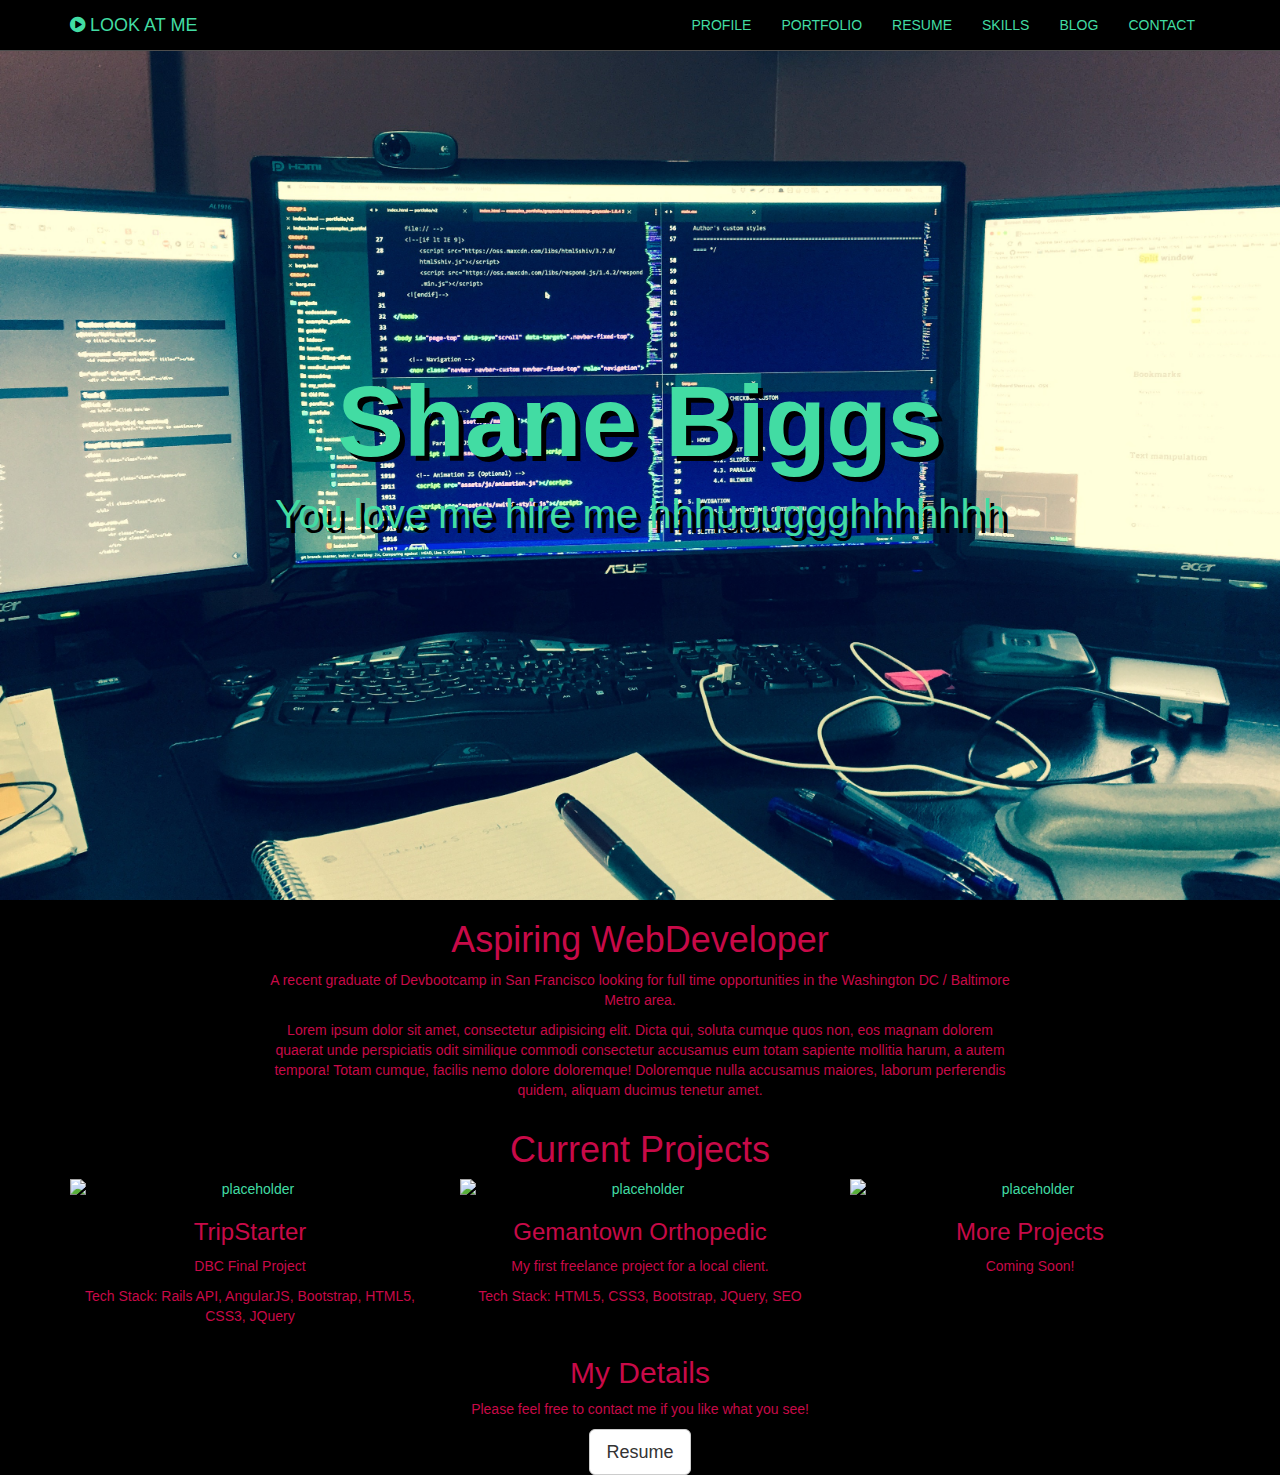
==== v2/index.html @ f05c439e "added some description to portfolio projects and created the download section for downloadable resum" ====
<!doctype html>
<html class="no-js" lang="en">

<head>
    <meta charset="utf-8">
    <meta http-equiv="X-UA-Compatible" content="IE=edge,chrome=1">
    <title>Portfolio</title>
    <meta name="description" content="">
    <meta name="viewport" content="width=device-width, initial-scale=1">
    <link rel="apple-touch-icon" href="apple-touch-icon.png">
    <link rel="stylesheet" href="css/normalize.min.css">
    <link rel="stylesheet" href="css/bootstrap.min.css" />
    <link rel="stylesheet" href="font-awesome-4.3.0/css/font-awesome.min.css" />
    <link rel="stylesheet" href="css/main.css">
</head>

<body id="page-top" data-spy="scroll" data-target=".navbar-fixed-top">

<!-- Navigation collapse for mobile -->
    <nav class="navbar navbar-fixed-top  navbar-custom" role="navigation">
        <div class="container">
            <div class="navbar-header">
                <button type="button" class="navbar-toggle" data-toggle="collapse" data-target=".navbar-main-collapse">
                    <i class="fa fa-bars"></i>
                </button>
                <a class="navbar-brand page-scroll" href="#page-top">
                    <i class="fa fa-play-circle"></i> <span class="light">Look At Me</span>
                </a>
            </div>
            <!-- /.navbar-header -->
            <div class="collapse navbar-collapse navbar-right navbar-main-collapse">
                <ul class="nav navbar-nav">
                    <li class="hidden">
                        <a href="#page-top"></a>
                    </li>
                    <li>
                        <a class="page-scroll" href="#profile">Profile</a>
                    </li>
                    <li>
                        <a class="page-scroll" href="#portfolio">Portfolio</a>
                    </li>
                    <li>
                        <a class="page-scroll" href="#resume">Resume</a>
                    </li>
                    <li>
                        <a class="page-scroll" href="#skils">Skills</a>
                    </li>
                    <li>
                        <a class="page-scroll" href="#blog">Blog</a>
                    </li>
                    <li>
                        <a class="page-scroll" href="#contact">Contact</a>
                    </li>
                </ul>
                <!-- /.nav navbar-nav -->
            </div>
            <!-- /.collapse navbar-collapse navbar-right navbar-main-collapse -->
        </div>
        <!-- /.container -->
    </nav>
    <!-- /.navbar navbar-custom navbar-fixed-top -->

<header class="intro img-responsive">
    <div class="intro-body">
        <div class="container">
            <div class="row">
                <div class="col-md-8 col-md-offset-2">
                    <h1 class="brand-heading">Shane Biggs</h1>
                    <p class="intro-text">You love me hire me hhhuuuggghhhhhhh</p>
                    <!-- /.intro-text -->
                    <!-- /.brand-heading -->
                </div>
                <!-- /.col-md-8 col-md-offset-2 -->
            </div>
            <!-- /.row -->
        </div>
        <!-- /.container -->
    </div>
    <!-- /.intro-body -->
</header>
<!-- /.intro -->

<section id="profile" class="container content text-center">
    <div class="row">
        <div class="col-md-8 col-md-offset-2">
            <h1>Aspiring WebDeveloper</h1>
            <p>A recent graduate of Devbootcamp in San Francisco looking for full time opportunities in the Washington DC / Baltimore Metro area.</p>

            <p>Lorem ipsum dolor sit amet, consectetur adipisicing elit. Dicta qui, soluta cumque quos non, eos magnam dolorem quaerat unde perspiciatis odit similique commodi consectetur accusamus eum totam sapiente mollitia harum, a autem tempora! Totam cumque, facilis nemo dolore doloremque! Doloremque nulla accusamus maiores, laborum perferendis quidem, aliquam ducimus tenetur amet.</p>

        </div>
        <!-- /.col-md-8 col-md-offset-2 -->
    </div>
    <!-- /.row -->
</section>
<!-- /#profile.container -->

<section id="portfolio" class="container text-center">
    <div class="row">
        <div class="col-md-12 portfolio-header">
            <h1>Current Projects</h1>
        </div>
        <!-- /.col-md-12 portfolio-header -->
    </div>
    <!-- /.row -->

    <div class="row">
        <div class="col-md-4 portfolio-item">
            <a href="#" title="tripstarter">
                <img class="img-responsive" src="http://placehold.it/700x400" alt="placeholder">
            </a>
            <h3>TripStarter</h3>
            <p>DBC Final Project</p>
            <p>Tech Stack: Rails API, AngularJS, Bootstrap, HTML5, CSS3, JQuery</p>
        </div>
        <!-- /.col-md-4 portfolio-item -->

        <div class="col-md-4 portfolio-item">
            <a href="#" title="germantownorthopedic">
                <img class="img-responsive" src="http://placehold.it/700x400" alt="placeholder">
            </a>
            <h3>Gemantown Orthopedic</h3>
            <p>My first freelance project for a local client.</p>
            <p>Tech Stack: HTML5, CSS3, Bootstrap, JQuery, SEO</p>

        </div>
        <!-- /.col-md-4 portfolio-item -->

        <div class="col-md-4 portfolio-item">
            <a href="#" title="coming-soon">
                <img class="img-responsive" src="http://placehold.it/700x400" alt="placeholder">
            </a>
            <h3>More Projects</h3>
            <p>Coming Soon!</p>
        </div>
        <!-- /.col-md-4 portfolio-item -->
    </div>
    <!-- /.row -->
</section>
<!-- /#portfolio.container -->

<section id="resume" class="container">
    <div class="row text-center">
        <h2>My Details</h2>
        <p>Please feel free to contact me if you like what you see!</p>
        <div class="col-md-12">
            <a href="download/resume.pdf" download="Shane-Biggs-Resume.pdf" title="Download Resume" class="btn btn-lg btn-default">Resume</a>
        </div>
        <!-- /.col-md-8 col-offset-2 -->
    </div>
    <!-- /.row -->
</section>
<!-- /#resume.container -->

<section id="skills" class="container">

</section>
<!-- /#skills.container -->

<section id="blog" class="container">

</section>
<!-- /#blog.container -->

<section id="contact" class="container">

</section>
<!-- /#contact.container -->
    <!-- Javascript -->
    <script src="js/vendor/modernizr-2.8.3-respond-1.4.2.min.js"></script>
    <script src="//ajax.googleapis.com/ajax/libs/jquery/1.11.2/jquery.min.js"></script>
    <script>
    window.jQuery || document.write('<script src="js/vendor/jquery-1.11.2.min.js"><\/script>')
    </script>
    <script src="js/vendor/bootstrap.min.js"></script>
    <script src="js/main.js"></script>

</body>

</html>
---- v2/css/main.css ----
/*! HTML5 Boilerplate v5.0 | MIT License | http://h5bp.com/ */

html {
    color: #222;
    font-size: 1em;
    line-height: 1.4;
    height: 100%;
    width: 100%;
}

::-moz-selection {
    background: #b3d4fc;
    text-shadow: none;
}

::selection {
    background: #b3d4fc;
    text-shadow: none;
}

hr {
    display: block;
    height: 1px;
    border: 0;
    border-top: 1px solid #ccc;
    margin: 1em 0;
    padding: 0;
}

audio,
canvas,
iframe,
img,
svg,
video {
    vertical-align: middle;
}

fieldset {
    border: 0;
    margin: 0;
    padding: 0;
}

textarea {
    resize: vertical;
}

.browserupgrade {
    margin: 0.2em 0;
    background: #ccc;
    color: #000;
    padding: 0.2em 0;
}


/* ==========================================================================
   Author's custom styles
   ========================================================================== */

@import url(https://fonts.googleapis.com/css?family=Lora:400,400italic,700,700italic);
@import url(https://fonts.googleapis.com/css?family=Montserrat:400,700);

body {
    width: 100%;
    height: 100%;
    font-family: Lora, "Helvetica Neue", Helvetica, Arial, sans-serif;
    color: #c80a48;
    background-color: #000;
}

.light {
    font-weight: 400;
}

/*nav.navbar.navbar-custom.navbar-fixed-top {
    border: 1px solid red;
}*/
.navbar-custom {
    margin-bottom: 0;
    border-bottom: 1px solid rgba(255,255,255,.3);
    text-transform: uppercase;
    font-family: Montserrat,"Helvetica Neue",Helvetica,Arial,sans-serif;
    background-color: #000;
}

.navbar-custom .navbar-brand {
    font-weight: 700;
}

a {
    color: #42dca3;
    -webkit-transition: all .2s ease-in-out;
    -moz-transition: all .2s ease-in-out;
    transition: all .2s ease-in-out;
}

a:hover,:focus {
    text-decoration: none;
    color: #1d9b6c;
}


.intro {
    display: table;
    width: 100%;
    height: 100%;
    padding: 100px 0;
    text-align: center;
    background-color: #000;
    background: url(../img/desk.jpeg) no-repeat scroll;
    background-size: 100% auto;
    /*-webkit-filter: blur(3px);
  -moz-filter: blur(3px);
  -o-filter: blur(3px);
  -ms-filter: blur(3px);
  filter: blur(3px);*/
}

.intro .intro-body {
    display: table-cell;
    vertical-align: middle;
    color: #42dca3;
    text-shadow: 5px 5px #000;

}

.brand-heading {
    font-size: 100px;
    font-weight: bold;
}

.intro-text {
    font-size: 40px;
}











/* ==========================================================================
   Media Queries
   ========================================================================== */

@media only screen and (min-width: 35em) {

}

@media print,
       (-o-min-device-pixel-ratio: 5/4),
       (-webkit-min-device-pixel-ratio: 1.25),
       (min-resolution: 120dpi) {

}

/* ==========================================================================
   Helper classes
   ========================================================================== */

.hidden {
    display: none !important;
    visibility: hidden;
}

.visuallyhidden {
    border: 0;
    clip: rect(0 0 0 0);
    height: 1px;
    margin: -1px;
    overflow: hidden;
    padding: 0;
    position: absolute;
    width: 1px;
}

.visuallyhidden.focusable:active,
.visuallyhidden.focusable:focus {
    clip: auto;
    height: auto;
    margin: 0;
    overflow: visible;
    position: static;
    width: auto;
}

.invisible {
    visibility: hidden;
}

.clearfix:before,
.clearfix:after {
    content: " ";
    display: table;
}

.clearfix:after {
    clear: both;
}

.clearfix {
    *zoom: 1;
}

/* ==========================================================================
   Print styles
   ========================================================================== */

@media print {
    *,
    *:before,
    *:after {
        background: transparent !important;
        color: #000 !important;
        box-shadow: none !important;
        text-shadow: none !important;
    }

    a,
    a:visited {
        text-decoration: underline;
    }

    a[href]:after {
        content: " (" attr(href) ")";
    }

    abbr[title]:after {
        content: " (" attr(title) ")";
    }

    a[href^="#"]:after,
    a[href^="javascript:"]:after {
        content: "";
    }

    pre,
    blockquote {
        border: 1px solid #999;
        page-break-inside: avoid;
    }

    thead {
        display: table-header-group;
    }

    tr,
    img {
        page-break-inside: avoid;
    }

    img {
        max-width: 100% !important;
    }

    p,
    h2,
    h3 {
        orphans: 3;
        widows: 3;
    }

    h2,
    h3 {
        page-break-after: avoid;
    }
}
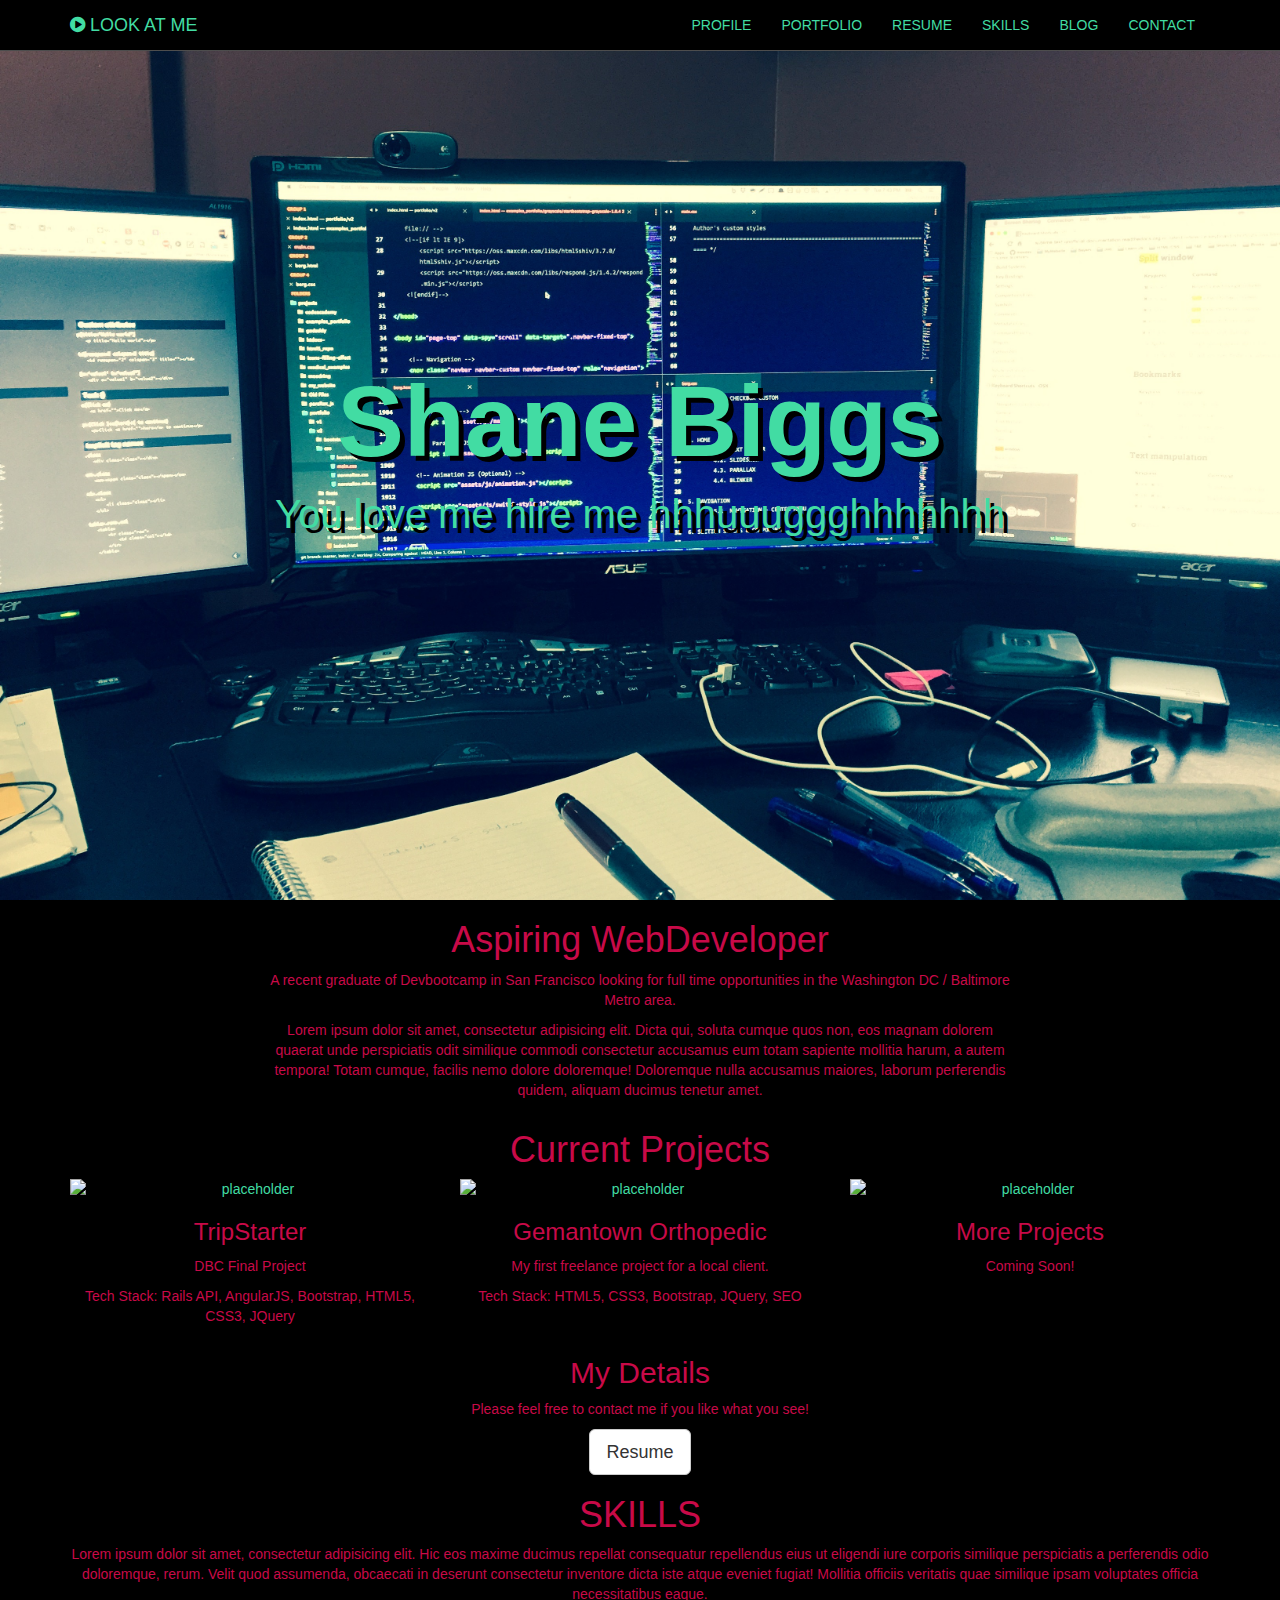
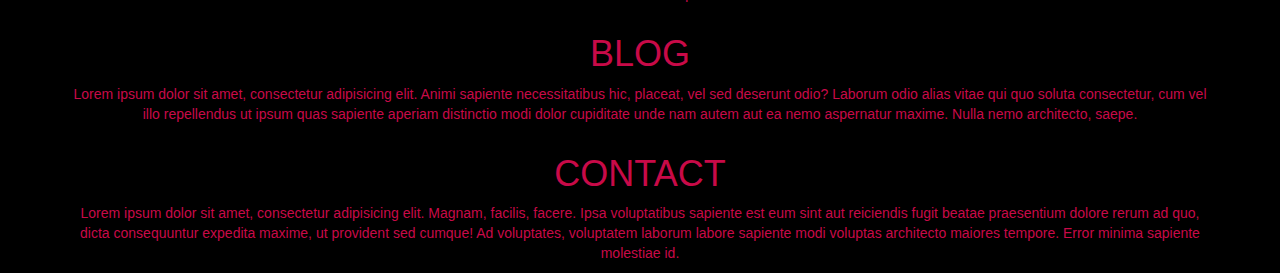
==== commit b372497e: "added rest of sections as a guide" ====
--- a/v2/index.html
+++ b/v2/index.html
@@ -152,18 +152,23 @@
 </section>
 <!-- /#resume.container -->
 
-<section id="skills" class="container">
+<section id="skills" class="container text-center">
+    <h1>SKILLS</h1>
+    <p>Lorem ipsum dolor sit amet, consectetur adipisicing elit. Hic eos maxime ducimus repellat consequatur repellendus eius ut eligendi iure corporis similique perspiciatis a perferendis odio doloremque, rerum. Velit quod assumenda, obcaecati in deserunt consectetur inventore dicta iste atque eveniet fugiat! Mollitia officiis veritatis quae similique ipsam voluptates officia necessitatibus eaque.</p>
 
 </section>
 <!-- /#skills.container -->
 
-<section id="blog" class="container">
+<section id="blog" class="container text-center">
+    <h1>BLOG</h1>
+    <p>Lorem ipsum dolor sit amet, consectetur adipisicing elit. Animi sapiente necessitatibus hic, placeat, vel sed deserunt odio? Laborum odio alias vitae qui quo soluta consectetur, cum vel illo repellendus ut ipsum quas sapiente aperiam distinctio modi dolor cupiditate unde nam autem aut ea nemo aspernatur maxime. Nulla nemo architecto, saepe.</p>
 
 </section>
 <!-- /#blog.container -->
 
-<section id="contact" class="container">
-
+<section id="contact" class="container text-center">
+    <h1>CONTACT</h1>
+    <p>Lorem ipsum dolor sit amet, consectetur adipisicing elit. Magnam, facilis, facere. Ipsa voluptatibus sapiente est eum sint aut reiciendis fugit beatae praesentium dolore rerum ad quo, dicta consequuntur expedita maxime, ut provident sed cumque! Ad voluptates, voluptatem laborum labore sapiente modi voluptas architecto maiores tempore. Error minima sapiente molestiae id.</p>
 </section>
 <!-- /#contact.container -->
     <!-- Javascript -->
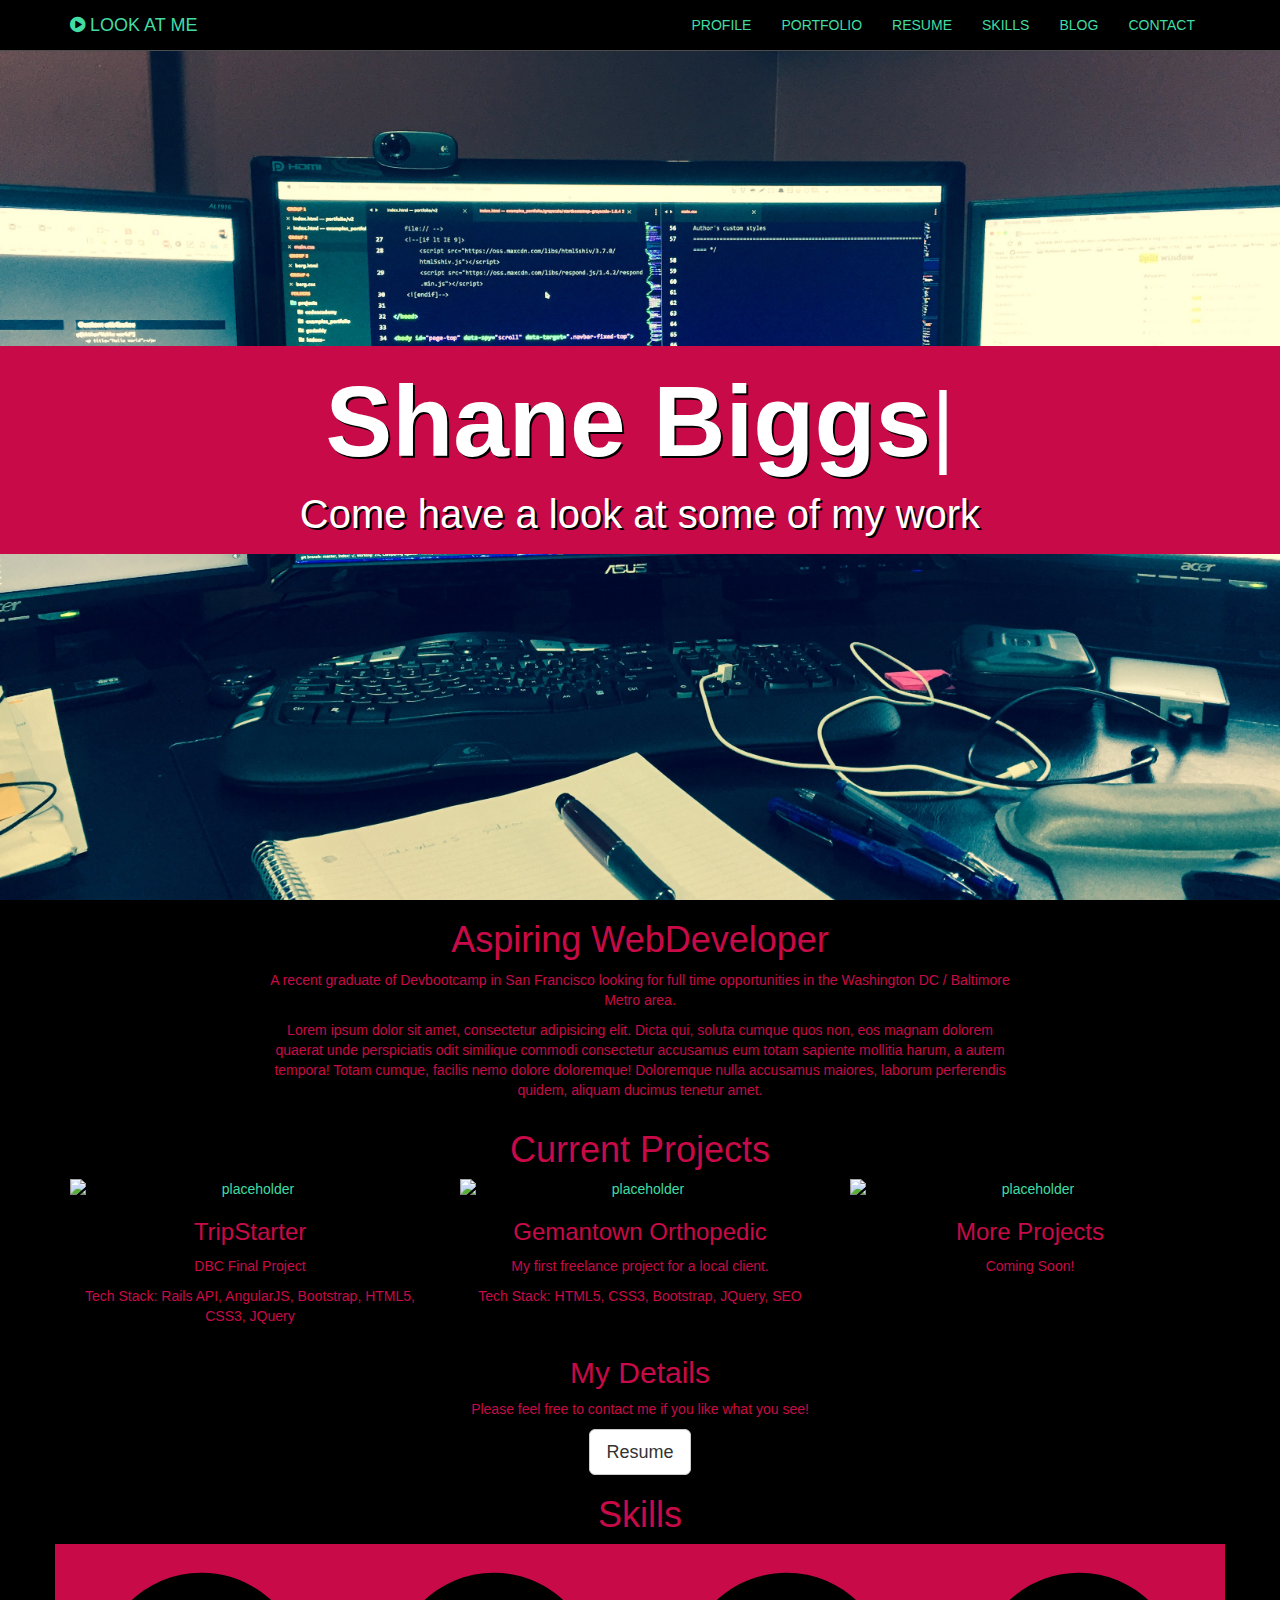
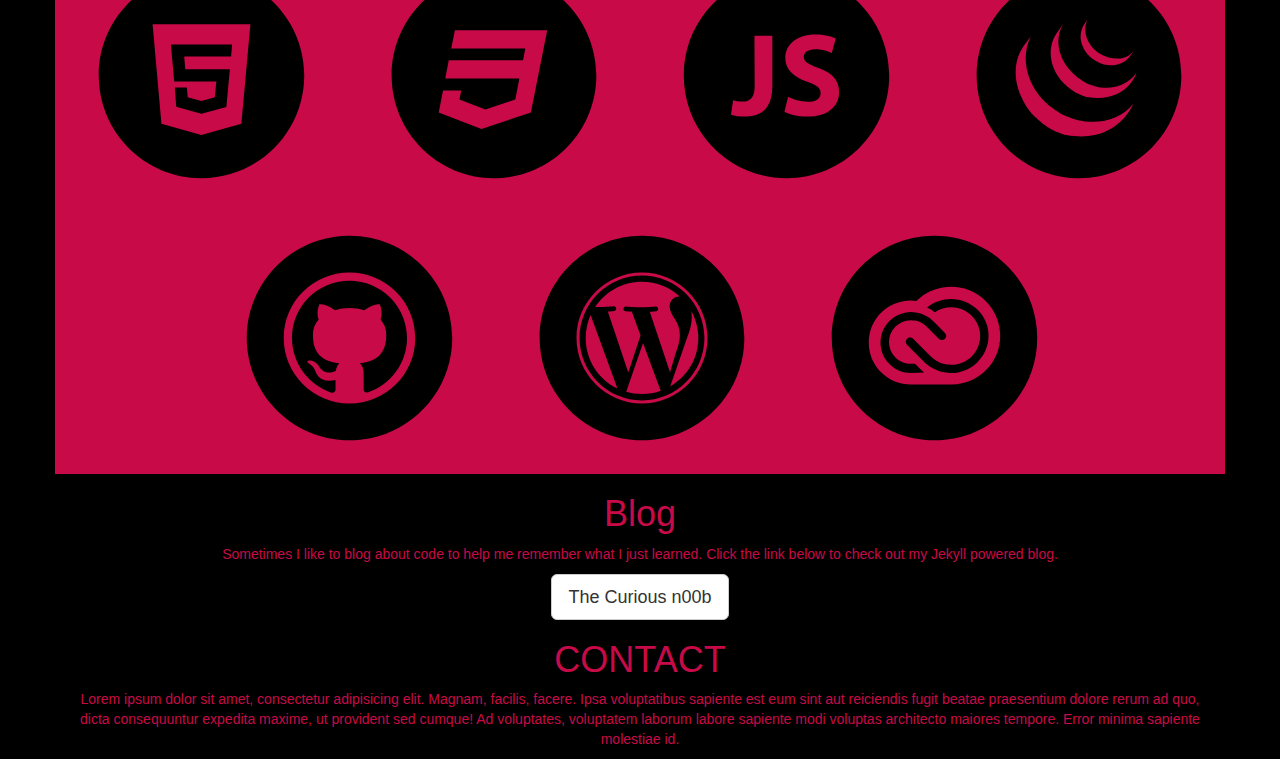
==== commit 8a5bb840: "Setup skills and blog section" ====
--- a/v2/index.html
+++ b/v2/index.html
@@ -62,11 +62,11 @@
 
 <header class="intro img-responsive">
     <div class="intro-body">
-        <div class="container">
+        <div class="container-fluid">
             <div class="row">
                 <div class="col-md-8 col-md-offset-2">
-                    <h1 class="brand-heading">Shane Biggs</h1>
-                    <p class="intro-text">You love me hire me hhhuuuggghhhhhhh</p>
+                    <h1 class="brand-heading">Shane Biggs<span class="blinking-cursor">|</span></h1>
+                    <p class="intro-text">Come have a look at some of my work</p>
                     <!-- /.intro-text -->
                     <!-- /.brand-heading -->
                 </div>
@@ -153,15 +153,81 @@
 <!-- /#resume.container -->
 
 <section id="skills" class="container text-center">
-    <h1>SKILLS</h1>
-    <p>Lorem ipsum dolor sit amet, consectetur adipisicing elit. Hic eos maxime ducimus repellat consequatur repellendus eius ut eligendi iure corporis similique perspiciatis a perferendis odio doloremque, rerum. Velit quod assumenda, obcaecati in deserunt consectetur inventore dicta iste atque eveniet fugiat! Mollitia officiis veritatis quae similique ipsam voluptates officia necessitatibus eaque.</p>
-
+    <div class="row">
+        <div class="col-md-12">
+            <h1>Skills</h1>
+        </div>
+        <!-- /.col-md-12 -->
+    </div>
+    <!-- /.row -->
+
+    <div id="small-skills" class="visible-xs visible-sm">
+            <h4>* HTML5</h4>
+            <h4>* CSS3</h4>
+            <h4>* Javascript</h4>
+            <h4>* JQuery</h4>
+            <h4>* Github</h4>
+            <h4>* Wordpress</h4>
+            <h4>* Adobe Creative Cloud</h4>
+    </div>
+    <!-- /.visible-xs visible-sm -->
+
+    <div class="hidden-xs hidden-sm">
+        <div class="row svg-section">
+
+            <div class="col-md-3">
+                <img src="img/html5.svg" alt="HTML5" class="img-responsive"  />
+            </div>
+            <!-- /.col-md-3 -->
+
+            <div class="col-md-3">
+                <img src="img/css3.svg" alt="CSS3" class="img-responsive" />
+            </div>
+            <!-- /.col-md-3 -->
+
+            <div class="col-md-3">
+                <img src="img/js.svg" alt="Javascript" class="img-responsive" />
+            </div>
+            <!-- /.col-md-3 -->
+
+            <div class="col-md-3">
+                <img src="img/jquery.svg" alt="JQuery" class="img-responsive" />
+            </div>
+            <!-- /.col-md-3 -->
+
+        </div>
+    <!-- /.row.svg-section-->
+    </div>
+    <!-- /.hidden-xs.hidden.sm-->
+
+    <div class="hidden-xs hidden-sm">
+        <div class="row row-centered svg-section">
+            <div class="col-md-3 col-centered">
+                <img src="img/github.svg" alt="Github" class="img-responsive" />
+            </div>
+            <!-- /.col-md-3 -->
+
+            <div class="col-md-3 col-centered">
+                <img src="img/wordpress.svg" alt="Wordpress" class="img-responsive" />
+            </div>
+            <!-- /.col-md-3 -->
+
+            <div class="col-md-3 col-centered">
+                <img src="img/cc.svg" alt="Adobe Creative Cloud" class="img-responsive" />
+            </div>
+            <!-- /.col-md-3 -->
+        </div>
+
+    <!-- /.row svg-section -->
+    </div>
+    <!-- /.hidden-xs.hidden-sm -->
 </section>
 <!-- /#skills.container -->
 
 <section id="blog" class="container text-center">
-    <h1>BLOG</h1>
-    <p>Lorem ipsum dolor sit amet, consectetur adipisicing elit. Animi sapiente necessitatibus hic, placeat, vel sed deserunt odio? Laborum odio alias vitae qui quo soluta consectetur, cum vel illo repellendus ut ipsum quas sapiente aperiam distinctio modi dolor cupiditate unde nam autem aut ea nemo aspernatur maxime. Nulla nemo architecto, saepe.</p>
+    <h1>Blog</h1>
+    <p>Sometimes I like to blog about code to help me remember what I just learned. Click the link below to check out my Jekyll powered blog.</p>
+    <a href="http://moxdev.github.io/" title="Link to my blog" class="btn btn-lg btn-default">The Curious n00b</a>
 
 </section>
 <!-- /#blog.container -->
@@ -171,6 +237,8 @@
     <p>Lorem ipsum dolor sit amet, consectetur adipisicing elit. Magnam, facilis, facere. Ipsa voluptatibus sapiente est eum sint aut reiciendis fugit beatae praesentium dolore rerum ad quo, dicta consequuntur expedita maxime, ut provident sed cumque! Ad voluptates, voluptatem laborum labore sapiente modi voluptas architecto maiores tempore. Error minima sapiente molestiae id.</p>
 </section>
 <!-- /#contact.container -->
+
+
     <!-- Javascript -->
     <script src="js/vendor/modernizr-2.8.3-respond-1.4.2.min.js"></script>
     <script src="//ajax.googleapis.com/ajax/libs/jquery/1.11.2/jquery.min.js"></script>
--- a/v2/css/main.css
+++ b/v2/css/main.css
@@ -120,9 +120,13 @@
 .intro .intro-body {
     display: table-cell;
     vertical-align: middle;
-    color: #42dca3;
-    text-shadow: 5px 5px #000;
-
+    color: #fff;
+    text-shadow: 2px 2px #000;
+
+}
+
+.intro-body .container-fluid {
+    background-color: #c80a48;
 }
 
 .brand-heading {
@@ -132,6 +136,81 @@
 
 .intro-text {
     font-size: 40px;
+}
+
+.blinking-cursor {
+  font-weight: 100;
+  font-size: 90px;
+  color: #fff;
+  text-shadow: none;
+  -webkit-animation: 1s blink step-end infinite;
+  -moz-animation: 1s blink step-end infinite;
+  -ms-animation: 1s blink step-end infinite;
+  -o-animation: 1s blink step-end infinite;
+  animation: 1s blink step-end infinite;
+}
+
+@keyframes "blink" {
+  from, to {
+    color: transparent;
+  }
+  50% {
+    color: #fff;
+  }
+}
+
+@-moz-keyframes "blink" {
+  from, to {
+    color: transparent;
+  }
+  50% {
+    color: #fff;
+  }
+}
+
+@-webkit-keyframes "blink" {
+  from, to {
+    color: transparent;
+  }
+  50% {
+    color: #fff;
+  }
+}
+
+@-ms-keyframes "blink" {
+  from, to {
+    color: transparent;
+  }
+  50% {
+    color: #fff;
+  }
+}
+
+@-o-keyframes "blink" {
+  from, to {
+    color: transparent;
+  }
+  50% {
+    color: #fff;
+  }
+}
+/*---------------------------------------*/
+
+.svg-section {
+    background-color: #c80a48;
+}
+
+/* centered columns styles */
+.row-centered {
+    text-align:center;
+}
+.col-centered {
+    display:inline-block;
+    float:none;
+     /*reset the text-align*/
+    /*text-align:left;*/
+    /* inline-block space fix */
+    margin-right:-4px;
 }
 
 
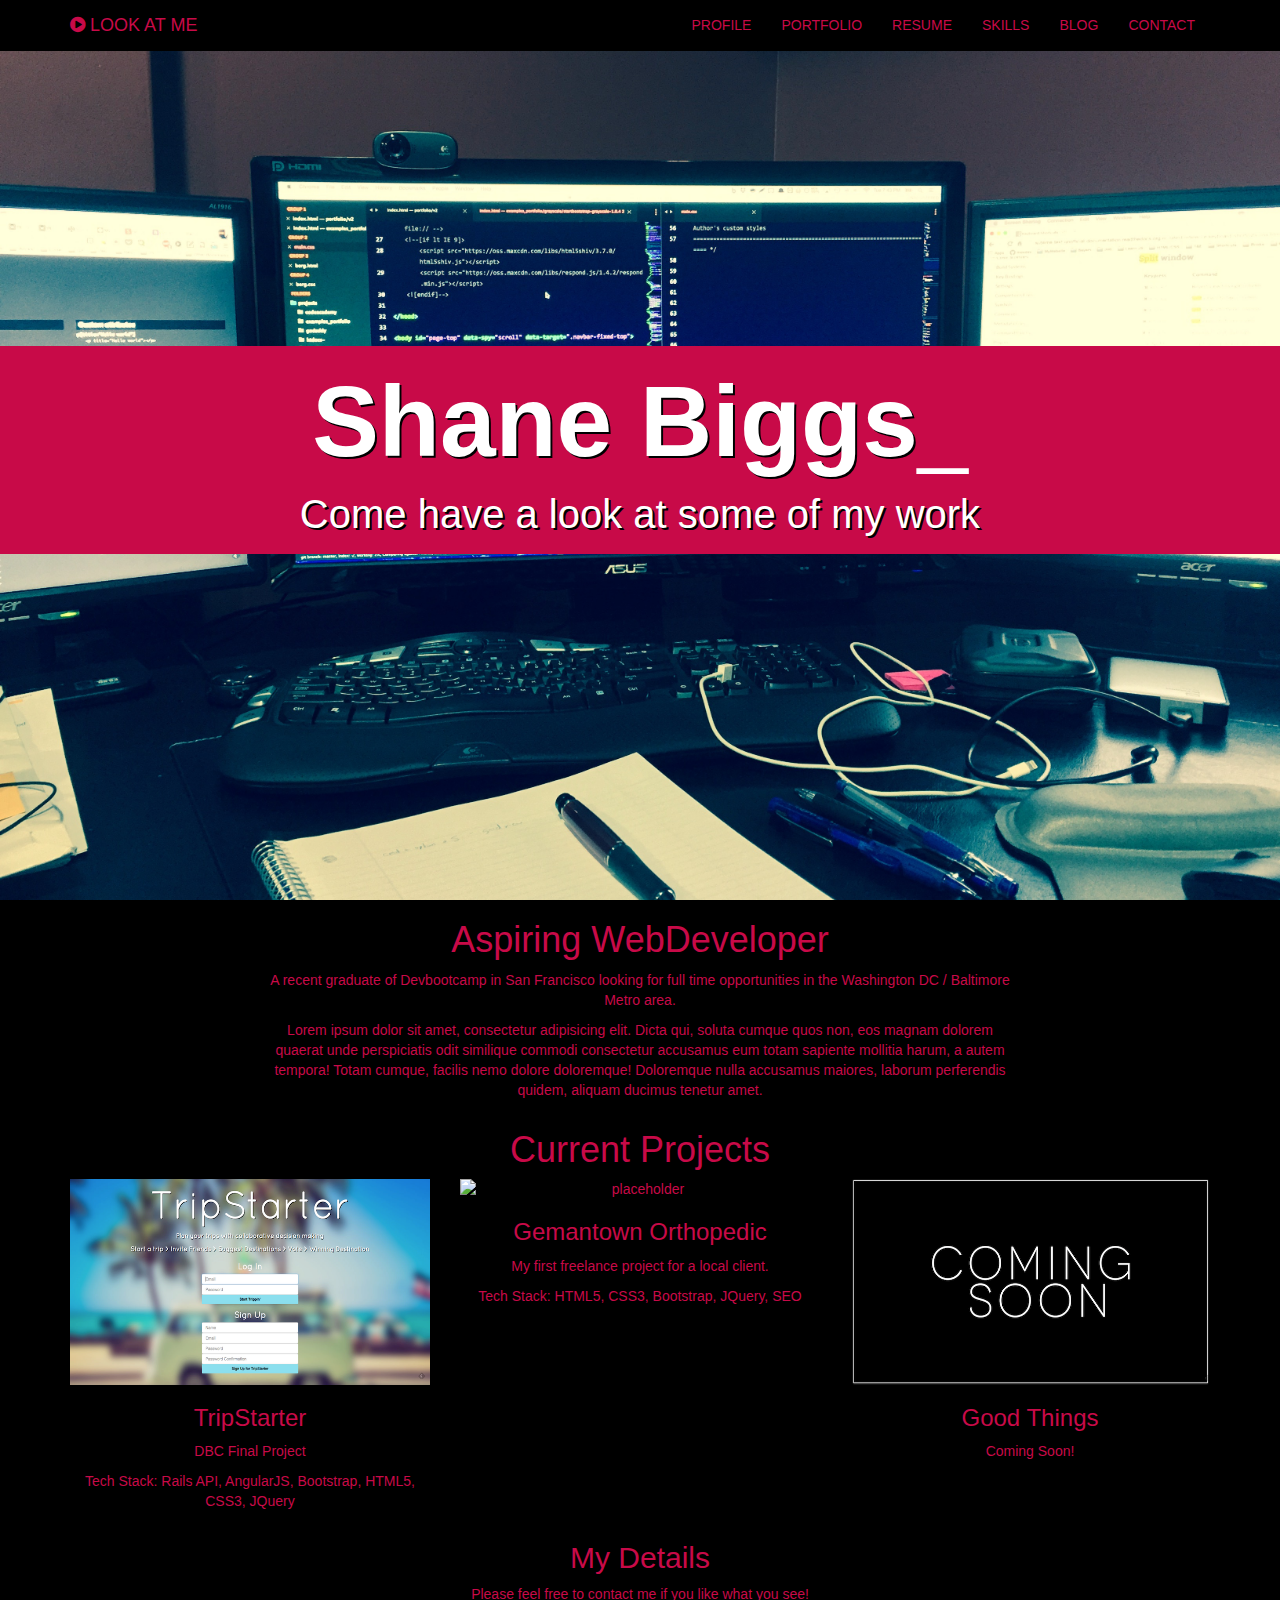
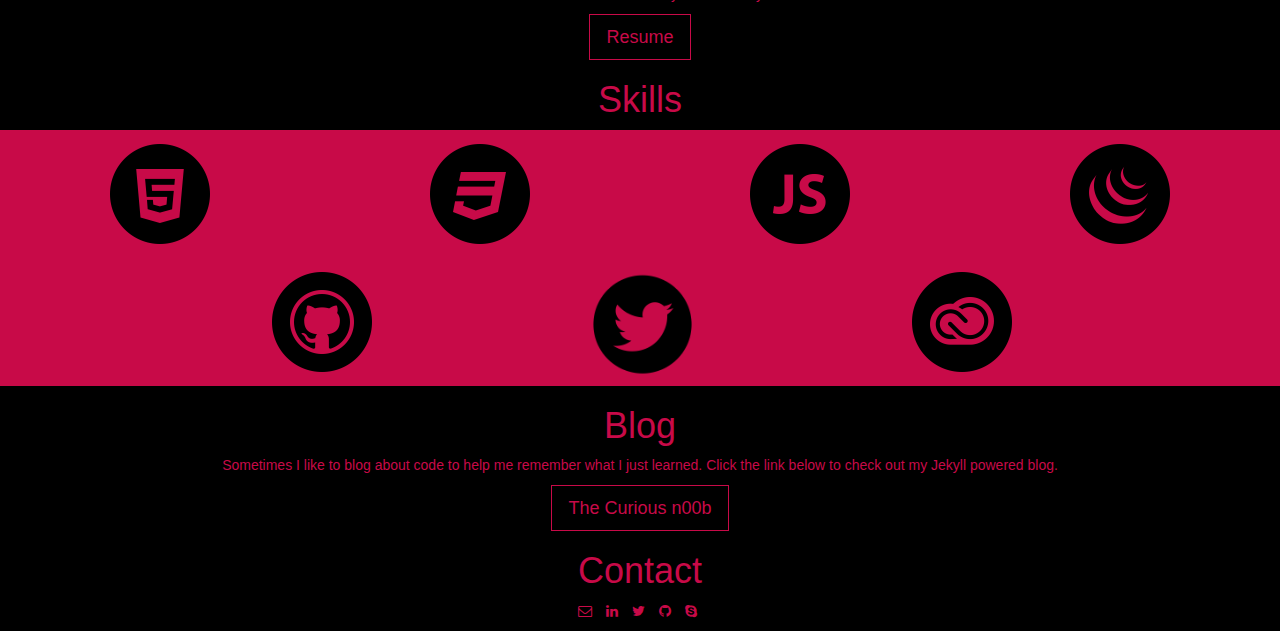
==== commit 242c6619: "added some png files" ====
--- a/v2/index.html
+++ b/v2/index.html
@@ -65,7 +65,7 @@
         <div class="container-fluid">
             <div class="row">
                 <div class="col-md-8 col-md-offset-2">
-                    <h1 class="brand-heading">Shane Biggs<span class="blinking-cursor">|</span></h1>
+                    <h1 class="brand-heading">Shane Biggs<span class="blinking-cursor">_</span></h1>
                     <p class="intro-text">Come have a look at some of my work</p>
                     <!-- /.intro-text -->
                     <!-- /.brand-heading -->
@@ -106,8 +106,8 @@
 
     <div class="row">
         <div class="col-md-4 portfolio-item">
-            <a href="#" title="tripstarter">
-                <img class="img-responsive" src="http://placehold.it/700x400" alt="placeholder">
+            <a href="http://tripstarter.herokuapp.com/#/" title="tripstarter" target="_blank">
+                <img class="img-responsive" src="img/trip2.png" alt="placeholder">
             </a>
             <h3>TripStarter</h3>
             <p>DBC Final Project</p>
@@ -116,8 +116,8 @@
         <!-- /.col-md-4 portfolio-item -->
 
         <div class="col-md-4 portfolio-item">
-            <a href="#" title="germantownorthopedic">
-                <img class="img-responsive" src="http://placehold.it/700x400" alt="placeholder">
+            <a href="http://germantownorthopedic.com/" title="germantownorthopedic" target="_blank">
+                <img class="img-responsive" src="/img/go.png" alt="placeholder">
             </a>
             <h3>Gemantown Orthopedic</h3>
             <p>My first freelance project for a local client.</p>
@@ -128,9 +128,9 @@
 
         <div class="col-md-4 portfolio-item">
             <a href="#" title="coming-soon">
-                <img class="img-responsive" src="http://placehold.it/700x400" alt="placeholder">
+                <img class="img-responsive" src="img/coming.png" alt="placeholder">
             </a>
-            <h3>More Projects</h3>
+            <h3>Good Things</h3>
             <p>Coming Soon!</p>
         </div>
         <!-- /.col-md-4 portfolio-item -->
@@ -152,7 +152,7 @@
 </section>
 <!-- /#resume.container -->
 
-<section id="skills" class="container text-center">
+<section id="skills" class="container-fluid text-center">
     <div class="row">
         <div class="col-md-12">
             <h1>Skills</h1>
@@ -176,22 +176,22 @@
         <div class="row svg-section">
 
             <div class="col-md-3">
-                <img src="img/html5.svg" alt="HTML5" class="img-responsive"  />
-            </div>
-            <!-- /.col-md-3 -->
-
-            <div class="col-md-3">
-                <img src="img/css3.svg" alt="CSS3" class="img-responsive" />
-            </div>
-            <!-- /.col-md-3 -->
-
-            <div class="col-md-3">
-                <img src="img/js.svg" alt="Javascript" class="img-responsive" />
-            </div>
-            <!-- /.col-md-3 -->
-
-            <div class="col-md-3">
-                <img src="img/jquery.svg" alt="JQuery" class="img-responsive" />
+                <img src="img/html5.png" alt="HTML5" />
+            </div>
+            <!-- /.col-md-3 -->
+
+            <div class="col-md-3">
+                <img src="img/css3.png" alt="CSS3"/>
+            </div>
+            <!-- /.col-md-3 -->
+
+            <div class="col-md-3">
+                <img src="img/js.png" alt="Javascript"/>
+            </div>
+            <!-- /.col-md-3 -->
+
+            <div class="col-md-3">
+                <img src="img/jquery.png" alt="JQuery"/>
             </div>
             <!-- /.col-md-3 -->
 
@@ -203,17 +203,17 @@
     <div class="hidden-xs hidden-sm">
         <div class="row row-centered svg-section">
             <div class="col-md-3 col-centered">
-                <img src="img/github.svg" alt="Github" class="img-responsive" />
+                <img src="img/github.png" alt="Github" />
             </div>
             <!-- /.col-md-3 -->
 
             <div class="col-md-3 col-centered">
-                <img src="img/wordpress.svg" alt="Wordpress" class="img-responsive" />
+                <img src="img/bootstrap.png" alt="Wordpress" width="113" height="113" />
             </div>
             <!-- /.col-md-3 -->
 
             <div class="col-md-3 col-centered">
-                <img src="img/cc.svg" alt="Adobe Creative Cloud" class="img-responsive" />
+                <img src="img/cc.png" alt="Adobe Creative Cloud" />
             </div>
             <!-- /.col-md-3 -->
         </div>
@@ -233,8 +233,28 @@
 <!-- /#blog.container -->
 
 <section id="contact" class="container text-center">
-    <h1>CONTACT</h1>
-    <p>Lorem ipsum dolor sit amet, consectetur adipisicing elit. Magnam, facilis, facere. Ipsa voluptatibus sapiente est eum sint aut reiciendis fugit beatae praesentium dolore rerum ad quo, dicta consequuntur expedita maxime, ut provident sed cumque! Ad voluptates, voluptatem laborum labore sapiente modi voluptas architecto maiores tempore. Error minima sapiente molestiae id.</p>
+    <div class="row contact-header">
+        <div class="col-md-12">
+            <h1>Contact</h1>
+        </div>
+        <!-- /.col-md-12 -->
+    </div>
+    <!-- /.row contact-header -->
+
+    <div class="row social-icons">
+        <div class="col-md-12">
+            <ul class="list-inline">
+                <li><a href="#"><i class="fa fa-envelope-o"></i></a></li>
+                <li><a href="#"><i class="fa fa-linkedin"></i></a></li>
+                <li><a href="#"><i class="fa fa-twitter"></i></a></li>
+                <li><a href="#"><i class="fa fa-github"></i></a></li>
+                <li><a href="#"><i class="fa fa-skype"></i></a></li>
+            </ul>
+        </div>
+        <!-- /.col-md-12 -->
+    </div>
+    <!-- /.row social-icons -->
+
 </section>
 <!-- /#contact.container -->
 
--- a/v2/css/main.css
+++ b/v2/css/main.css
@@ -60,12 +60,25 @@
 
 @import url(https://fonts.googleapis.com/css?family=Lora:400,400italic,700,700italic);
 @import url(https://fonts.googleapis.com/css?family=Montserrat:400,700);
+* {
+  border-radius: 0 !important;
+  -webkit-border-radius: 0 !important;
+     -moz-border-radius: 0 !important;
+          border-radius: 0 !important;
+}
+
+.btn-default {
+  border: 1px solid #c80a48;
+  color: #c80a48;
+  background-color: transparent;
+}
 
 body {
     width: 100%;
     height: 100%;
     font-family: Lora, "Helvetica Neue", Helvetica, Arial, sans-serif;
     color: #c80a48;
+    /*color: #00a69a;*/
     background-color: #000;
 }
 
@@ -78,7 +91,7 @@
 }*/
 .navbar-custom {
     margin-bottom: 0;
-    border-bottom: 1px solid rgba(255,255,255,.3);
+    /*border-bottom: 1px solid rgba(255,255,255,.3);*/
     text-transform: uppercase;
     font-family: Montserrat,"Helvetica Neue",Helvetica,Arial,sans-serif;
     background-color: #000;
@@ -89,7 +102,7 @@
 }
 
 a {
-    color: #42dca3;
+    color: #c80a48;
     -webkit-transition: all .2s ease-in-out;
     -moz-transition: all .2s ease-in-out;
     transition: all .2s ease-in-out;
@@ -110,6 +123,8 @@
     background-color: #000;
     background: url(../img/desk.jpeg) no-repeat scroll;
     background-size: 100% auto;
+    /*opacity: 0.2; filter: alpha(opacity=20);*/
+
     /*-webkit-filter: blur(3px);
   -moz-filter: blur(3px);
   -o-filter: blur(3px);
@@ -117,21 +132,27 @@
   filter: blur(3px);*/
 }
 
+
+
 .intro .intro-body {
     display: table-cell;
     vertical-align: middle;
     color: #fff;
     text-shadow: 2px 2px #000;
 
+
 }
 
 .intro-body .container-fluid {
     background-color: #c80a48;
-}
+
+}
+
 
 .brand-heading {
     font-size: 100px;
     font-weight: bold;
+
 }
 
 .intro-text {
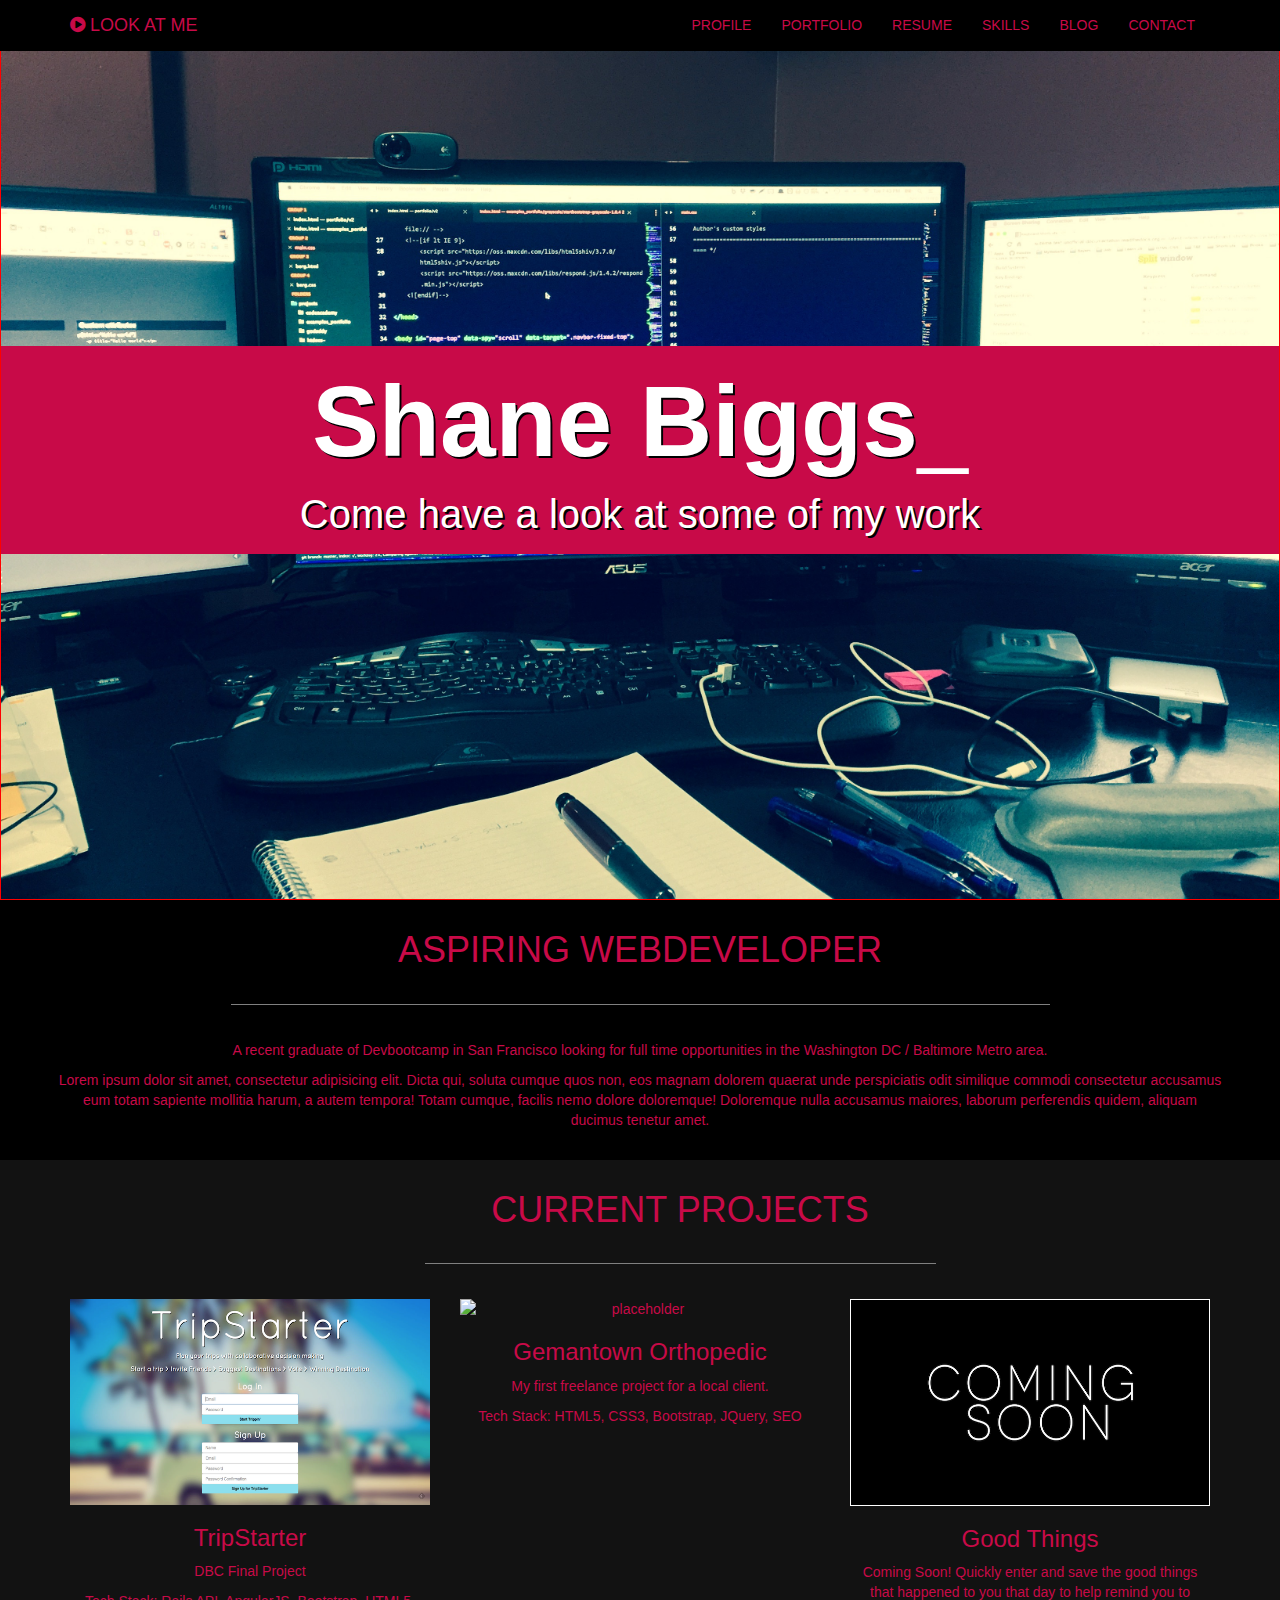
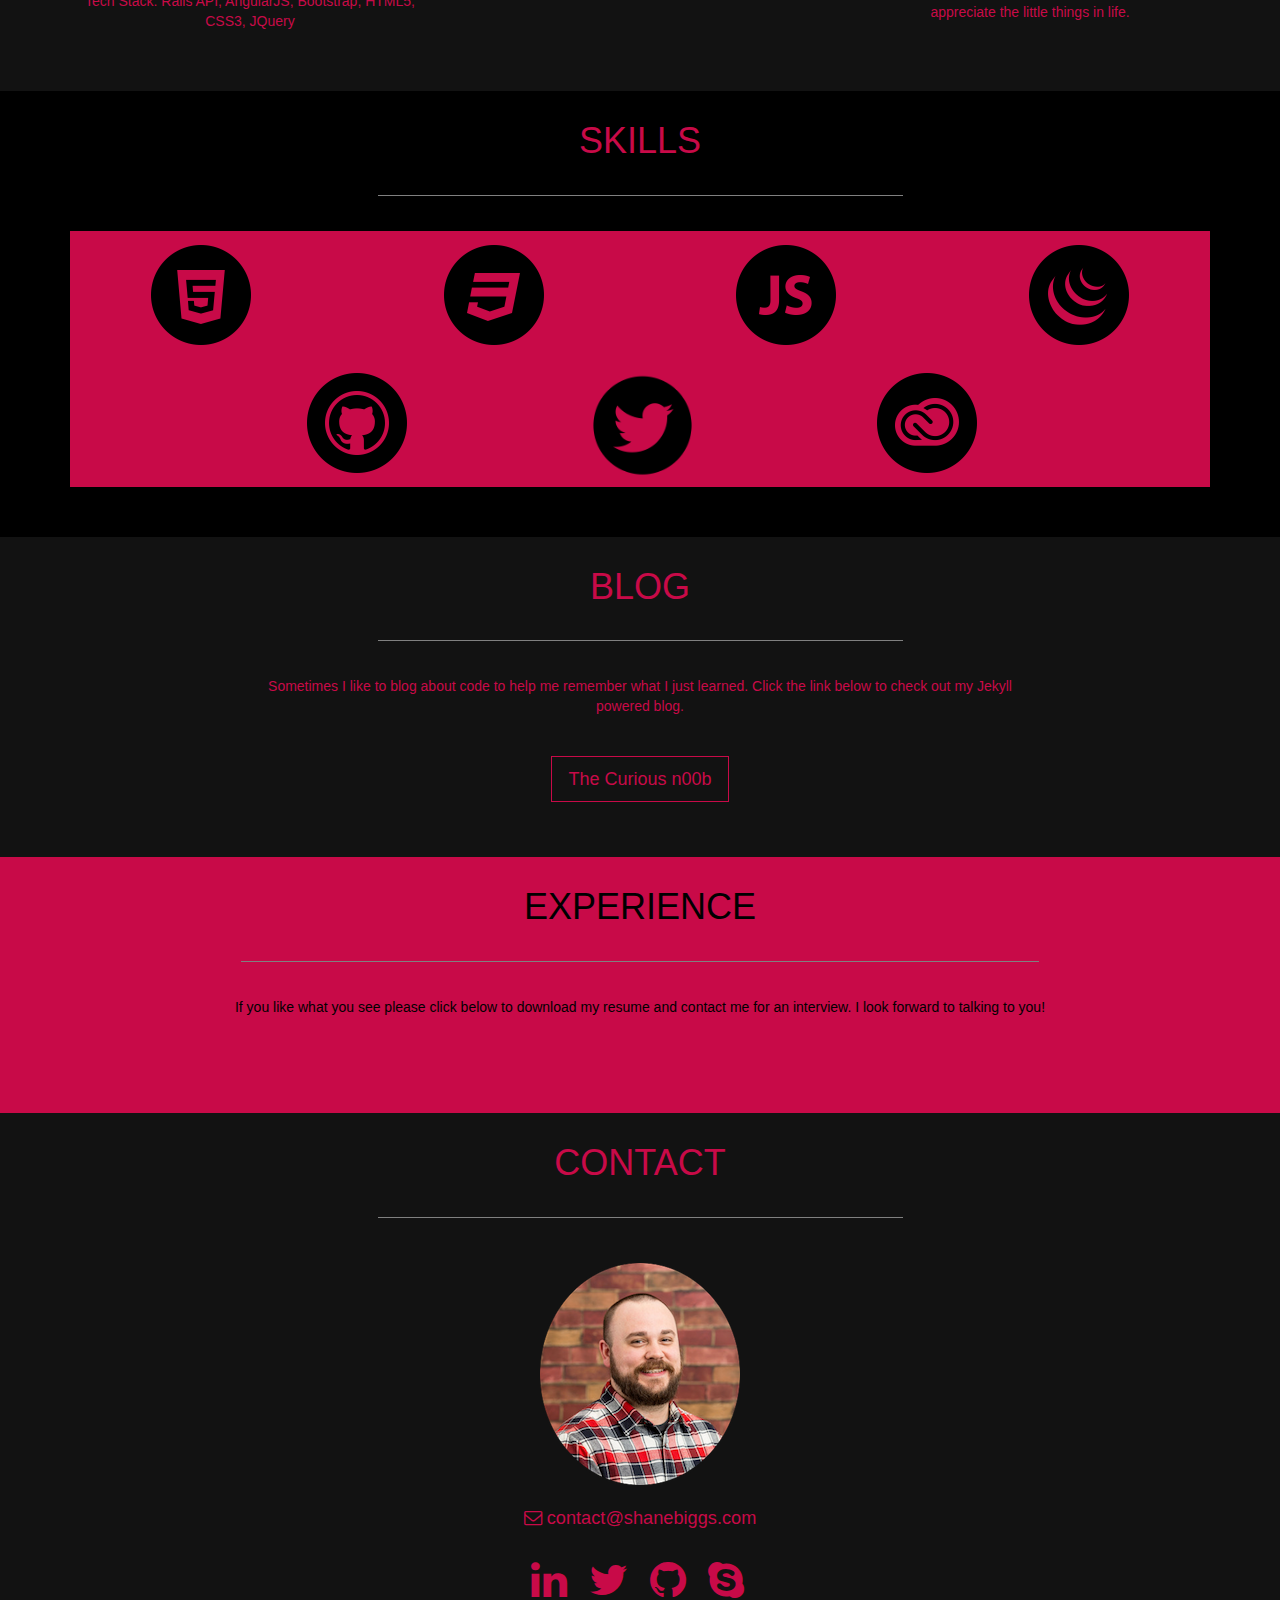
==== commit 4e6d4032: "finished contact section" ====
--- a/v2/index.html
+++ b/v2/index.html
@@ -60,11 +60,11 @@
     </nav>
     <!-- /.navbar navbar-custom navbar-fixed-top -->
 
-<header class="intro img-responsive">
+<header id="intro">
     <div class="intro-body">
         <div class="container-fluid">
             <div class="row">
-                <div class="col-md-8 col-md-offset-2">
+                <div class="col-md-8 col-md-offset-2 glass">
                     <h1 class="brand-heading">Shane Biggs<span class="blinking-cursor">_</span></h1>
                     <p class="intro-text">Come have a look at some of my work</p>
                     <!-- /.intro-text -->
@@ -80,183 +80,227 @@
 </header>
 <!-- /.intro -->
 
-<section id="profile" class="container content text-center">
-    <div class="row">
-        <div class="col-md-8 col-md-offset-2">
+<section id="profile" class="container text-center">
+
             <h1>Aspiring WebDeveloper</h1>
+
+            <hr>
+
             <p>A recent graduate of Devbootcamp in San Francisco looking for full time opportunities in the Washington DC / Baltimore Metro area.</p>
 
             <p>Lorem ipsum dolor sit amet, consectetur adipisicing elit. Dicta qui, soluta cumque quos non, eos magnam dolorem quaerat unde perspiciatis odit similique commodi consectetur accusamus eum totam sapiente mollitia harum, a autem tempora! Totam cumque, facilis nemo dolore doloremque! Doloremque nulla accusamus maiores, laborum perferendis quidem, aliquam ducimus tenetur amet.</p>
 
-        </div>
-        <!-- /.col-md-8 col-md-offset-2 -->
+
+</section>
+<!-- /#profile.container-fluid -->
+
+<!-- <hr> --> <!-- section divider -->
+
+<section id="portfolio" class="container-fluid text-center grey-section">
+    <div class="row container">
+        <div class="col-md-8 col-md-offset-3 portfolio-header">
+            <h1>Current Projects</h1>
+
+            <hr>
+        </div>
+        <!-- /.col-md-12 portfolio-header -->
     </div>
     <!-- /.row -->
-</section>
-<!-- /#profile.container -->
-
-<section id="portfolio" class="container text-center">
-    <div class="row">
-        <div class="col-md-12 portfolio-header">
-            <h1>Current Projects</h1>
-        </div>
-        <!-- /.col-md-12 portfolio-header -->
+
+    <div class="container">
+        <div class="row">
+            <div class="col-md-4 portfolio-item">
+                <a href="http://tripstarter.herokuapp.com/#/" title="tripstarter" target="_blank">
+                    <img class="img-responsive" src="img/trip2.png" alt="placeholder">
+                </a>
+                <h3>TripStarter</h3>
+                <p>DBC Final Project</p>
+                <p>Tech Stack: Rails API, AngularJS, Bootstrap, HTML5, CSS3, JQuery</p>
+            </div>
+            <!-- /.col-md-4 portfolio-item -->
+
+            <div class="col-md-4 portfolio-item">
+                <a href="http://germantownorthopedic.com/" title="germantownorthopedic" target="_blank">
+                    <img class="img-responsive" src="/img/go.png" alt="placeholder">
+                </a>
+                <h3>Gemantown Orthopedic</h3>
+                <p>My first freelance project for a local client.</p>
+                <p>Tech Stack: HTML5, CSS3, Bootstrap, JQuery, SEO</p>
+
+            </div>
+            <!-- /.col-md-4 portfolio-item -->
+
+            <div class="col-md-4 portfolio-item">
+                <a href="#" title="coming-soon">
+                    <img class="img-responsive coming-soon" src="img/coming-soon.png" alt="coming-soon placeholder">
+                </a>
+                <h3>Good Things</h3>
+                <p>Coming Soon! Quickly enter and save the good things that happened to you that day to help remind you to appreciate the little things in life.</p>
+            </div>
+            <!-- /.col-md-4 portfolio-item -->
+        </div>
+        <!-- /.row -->
+    </div>
+    <!-- /.container -->
+</section>
+<!-- /#portfolio.container-fluid -->
+
+<!-- <hr> --> <!-- section divider -->
+
+<section id="skills" class=" container text-center">
+
+        <div class="row skills-header">
+            <div class="col-md-8 col-md-offset-2">
+                <h1>Skills</h1>
+        <hr> <!-- section divider -->
+            </div>
+
+            <!-- /.col-md-12 -->
+        </div>
+        <!-- /.row -->
+
+
+        <div id="small-skills" class="visible-xs visible-sm">
+                <h4>* HTML5</h4>
+                <h4>* CSS3</h4>
+                <h4>* Javascript</h4>
+                <h4>* JQuery</h4>
+                <h4>* Github</h4>
+                <h4>* Wordpress</h4>
+                <h4>* Adobe Creative Cloud</h4>
+        </div>
+        <!-- /.visible-xs visible-sm -->
+
+        <div class="skills-section">
+            <div class="hidden-xs hidden-sm">
+                <div class="row">
+
+                    <div class="col-md-3">
+                        <img src="img/html5.png" alt="HTML5" />
+                    </div>
+                    <!-- /.col-md-3 -->
+
+                    <div class="col-md-3">
+                        <img src="img/css3.png" alt="CSS3"/>
+                    </div>
+                    <!-- /.col-md-3 -->
+
+                    <div class="col-md-3">
+                        <img src="img/js.png" alt="Javascript"/>
+                    </div>
+                    <!-- /.col-md-3 -->
+
+                    <div class="col-md-3">
+                        <img src="img/jquery.png" alt="JQuery"/>
+                    </div>
+                    <!-- /.col-md-3 -->
+
+                </div>
+            <!-- /.row.skills-section-->
+            </div>
+            <!-- /.hidden-xs.hidden.sm-->
+        </div>
+        <!-- /.container-fluid-->
+
+        <div class="hidden-xs hidden-sm">
+            <div class="row-centered skills-section">
+                <div class="col-md-3 col-centered">
+                    <img src="img/github.png" alt="Github" />
+                </div>
+                <!-- /.col-md-3 -->
+
+                <div class="col-md-3 col-centered">
+                    <img src="img/bootstrap.png" alt="Wordpress" width="113" height="113" />
+                </div>
+                <!-- /.col-md-3 -->
+
+                <div class="col-md-3 col-centered">
+                    <img src="img/cc.png" alt="Adobe Creative Cloud" />
+                </div>
+                <!-- /.col-md-3 -->
+            </div>
+
+        <!-- /.row skills-section -->
+        </div>
+        <!-- /.hidden-xs.hidden-sm -->
+
+</section>
+<!-- /#skills.container-fluid -->
+
+<!-- <hr> --> <!-- section divider -->
+
+<section id="blog" class="container-fluid text-center grey-section">
+    <div class="container">
+        <div class="row">
+            <div class="col-md-8 col-md-offset-2">
+                <h1>Blog</h1>
+
+                <hr> <!-- section divider -->
+
+                <p>Sometimes I like to blog about code to help me remember what I just learned. Click the link below to check out my Jekyll powered blog.</p>
+
+                <a href="http://moxdev.github.io/" title="Link to my blog" class="blog-button btn btn-lg btn-default">The Curious n00b</a>
+            </div>
+        </div>
+    </div>
+</section>
+<!-- /#blog.container-fluid -->
+
+<section id="resume" class="container-fluid text-center pink-section">
+    <div class="container">
+
+            <h1>Experience</h1>
+
+            <hr> <!-- section divider -->
+
+                <p>If you like what you see please click below to download my resume and contact me for an interview. I look forward to talking to you! </p>
+
+                    <a href="download/resume.pdf" download="Shane-Biggs-Resume.pdf" title="Download Resume" class="resume-button btn btn-lg btn-default">Resumé</a>
+        </div>
+        <!-- /.col-md-8 col-offset-2 -->
     </div>
     <!-- /.row -->
-
-    <div class="row">
-        <div class="col-md-4 portfolio-item">
-            <a href="http://tripstarter.herokuapp.com/#/" title="tripstarter" target="_blank">
-                <img class="img-responsive" src="img/trip2.png" alt="placeholder">
-            </a>
-            <h3>TripStarter</h3>
-            <p>DBC Final Project</p>
-            <p>Tech Stack: Rails API, AngularJS, Bootstrap, HTML5, CSS3, JQuery</p>
-        </div>
-        <!-- /.col-md-4 portfolio-item -->
-
-        <div class="col-md-4 portfolio-item">
-            <a href="http://germantownorthopedic.com/" title="germantownorthopedic" target="_blank">
-                <img class="img-responsive" src="/img/go.png" alt="placeholder">
-            </a>
-            <h3>Gemantown Orthopedic</h3>
-            <p>My first freelance project for a local client.</p>
-            <p>Tech Stack: HTML5, CSS3, Bootstrap, JQuery, SEO</p>
-
-        </div>
-        <!-- /.col-md-4 portfolio-item -->
-
-        <div class="col-md-4 portfolio-item">
-            <a href="#" title="coming-soon">
-                <img class="img-responsive" src="img/coming.png" alt="placeholder">
-            </a>
-            <h3>Good Things</h3>
-            <p>Coming Soon!</p>
-        </div>
-        <!-- /.col-md-4 portfolio-item -->
-    </div>
-    <!-- /.row -->
-</section>
-<!-- /#portfolio.container -->
-
-<section id="resume" class="container">
-    <div class="row text-center">
-        <h2>My Details</h2>
-        <p>Please feel free to contact me if you like what you see!</p>
-        <div class="col-md-12">
-            <a href="download/resume.pdf" download="Shane-Biggs-Resume.pdf" title="Download Resume" class="btn btn-lg btn-default">Resume</a>
-        </div>
-        <!-- /.col-md-8 col-offset-2 -->
-    </div>
-    <!-- /.row -->
 </section>
 <!-- /#resume.container -->
 
-<section id="skills" class="container-fluid text-center">
-    <div class="row">
-        <div class="col-md-12">
-            <h1>Skills</h1>
-        </div>
-        <!-- /.col-md-12 -->
-    </div>
-    <!-- /.row -->
-
-    <div id="small-skills" class="visible-xs visible-sm">
-            <h4>* HTML5</h4>
-            <h4>* CSS3</h4>
-            <h4>* Javascript</h4>
-            <h4>* JQuery</h4>
-            <h4>* Github</h4>
-            <h4>* Wordpress</h4>
-            <h4>* Adobe Creative Cloud</h4>
-    </div>
-    <!-- /.visible-xs visible-sm -->
-
-    <div class="hidden-xs hidden-sm">
-        <div class="row svg-section">
-
-            <div class="col-md-3">
-                <img src="img/html5.png" alt="HTML5" />
+<section id="contact" class="container-fluid text-center grey-section">
+    <div class="container">
+        <div class="row contact-header">
+            <div class="col-md-8 col-md-offset-2">
+                <h1>Contact</h1>
+
+        <hr> <!-- section divider -->
+
+            </div>
+            <!-- /.col-md-12 -->
+        </div>
+        <!-- /.row contact-header -->
+
+        <div class="row head-shot">
+            <div class="col-md-8 col-md-offset-2">
+                <img src="img/dbc.png" alt="head shot" id="head-shot" >
+                <p><a href="mailto:contact@shanebiggs.com"><i class="fa fa-envelope-o"></i> contact@shanebiggs.com</a></p>
             </div>
             <!-- /.col-md-3 -->
-
-            <div class="col-md-3">
-                <img src="img/css3.png" alt="CSS3"/>
-            </div>
-            <!-- /.col-md-3 -->
-
-            <div class="col-md-3">
-                <img src="img/js.png" alt="Javascript"/>
-            </div>
-            <!-- /.col-md-3 -->
-
-            <div class="col-md-3">
-                <img src="img/jquery.png" alt="JQuery"/>
-            </div>
-            <!-- /.col-md-3 -->
-
-        </div>
-    <!-- /.row.svg-section-->
-    </div>
-    <!-- /.hidden-xs.hidden.sm-->
-
-    <div class="hidden-xs hidden-sm">
-        <div class="row row-centered svg-section">
-            <div class="col-md-3 col-centered">
-                <img src="img/github.png" alt="Github" />
-            </div>
-            <!-- /.col-md-3 -->
-
-            <div class="col-md-3 col-centered">
-                <img src="img/bootstrap.png" alt="Wordpress" width="113" height="113" />
-            </div>
-            <!-- /.col-md-3 -->
-
-            <div class="col-md-3 col-centered">
-                <img src="img/cc.png" alt="Adobe Creative Cloud" />
-            </div>
-            <!-- /.col-md-3 -->
-        </div>
-
-    <!-- /.row svg-section -->
-    </div>
-    <!-- /.hidden-xs.hidden-sm -->
-</section>
-<!-- /#skills.container -->
-
-<section id="blog" class="container text-center">
-    <h1>Blog</h1>
-    <p>Sometimes I like to blog about code to help me remember what I just learned. Click the link below to check out my Jekyll powered blog.</p>
-    <a href="http://moxdev.github.io/" title="Link to my blog" class="btn btn-lg btn-default">The Curious n00b</a>
-
-</section>
-<!-- /#blog.container -->
-
-<section id="contact" class="container text-center">
-    <div class="row contact-header">
-        <div class="col-md-12">
-            <h1>Contact</h1>
-        </div>
-        <!-- /.col-md-12 -->
-    </div>
-    <!-- /.row contact-header -->
-
-    <div class="row social-icons">
-        <div class="col-md-12">
-            <ul class="list-inline">
-                <li><a href="#"><i class="fa fa-envelope-o"></i></a></li>
-                <li><a href="#"><i class="fa fa-linkedin"></i></a></li>
-                <li><a href="#"><i class="fa fa-twitter"></i></a></li>
-                <li><a href="#"><i class="fa fa-github"></i></a></li>
-                <li><a href="#"><i class="fa fa-skype"></i></a></li>
-            </ul>
-        </div>
-        <!-- /.col-md-12 -->
-    </div>
-    <!-- /.row social-icons -->
-
-</section>
-<!-- /#contact.container -->
+        </div>
+        <!-- /.row head-shot -->
+
+
+        <div class="row social-icons">
+            <div class="col-md-12">
+                <ul class="list-inline">
+                    <li><a href="http:/www.linkedin.com/in/shanebiggs" target="_blank"><i class="fa fa-linkedin"></i></a></li>
+                    <li><a href="https://twitter.com/moxbiggs" target="_blank"><i class="fa fa-twitter"></i></a></li>
+                    <li><a href="https://github.com/moxdev" target="_blank"><i class="fa fa-github"></i></a></li>
+                    <li><a href="skype:srbiggs1?userinfo"><i class="fa fa-skype"></i></a></li>
+                </ul>
+            </div>
+            <!-- /.col-md-12 -->
+        </div>
+        <!-- /.row social-icons --></div>
+
+</section>
+<!-- /#contact.container-fluid -->
 
 
     <!-- Javascript -->
--- a/v2/css/main.css
+++ b/v2/css/main.css
@@ -60,17 +60,14 @@
 
 @import url(https://fonts.googleapis.com/css?family=Lora:400,400italic,700,700italic);
 @import url(https://fonts.googleapis.com/css?family=Montserrat:400,700);
+
+/* ==================== Default for document ========================== */
+
 * {
   border-radius: 0 !important;
   -webkit-border-radius: 0 !important;
      -moz-border-radius: 0 !important;
           border-radius: 0 !important;
-}
-
-.btn-default {
-  border: 1px solid #c80a48;
-  color: #c80a48;
-  background-color: transparent;
 }
 
 body {
@@ -82,9 +79,58 @@
     background-color: #000;
 }
 
+* a {
+    color: #c80a48;
+    -webkit-transition: all .2s ease-in-out;
+    -moz-transition: all .2s ease-in-out;
+    transition: all .2s ease-in-out;
+}
+
+* a:hover,:focus {
+    text-decoration: none;
+    color: #1d9b6c;
+}
+
+.btn-default {
+  border: 1px solid #c80a48;
+  color: #c80a48;
+  background-color: transparent;
+}
+
+.btn-default:hover {
+    background-color: #c80a48;
+    border: none;
+    color: #000;
+}
+
+
+hr {
+    border-color: inherit;
+    margin-left: 15%;
+    margin-right: 15%;
+    padding-bottom: 20px;
+}
+
+.grey-section {
+  background-color: #121212;
+}
+
+.pink-section {
+    background-color: #c80a48;
+    color: #000;
+}
+.coming-soon {
+  border: 1px solid #fff;
+}
+
+
+/* Delete this class? =============================== */
+
 .light {
     font-weight: 400;
 }
+
+/* =================== Navbar ===============================*/
 
 /*nav.navbar.navbar-custom.navbar-fixed-top {
     border: 1px solid red;
@@ -101,74 +147,57 @@
     font-weight: 700;
 }
 
-a {
-    color: #c80a48;
-    -webkit-transition: all .2s ease-in-out;
-    -moz-transition: all .2s ease-in-out;
-    transition: all .2s ease-in-out;
-}
-
-a:hover,:focus {
-    text-decoration: none;
-    color: #1d9b6c;
-}
-
-
-.intro {
+/*============== Intro ===========================*/
+
+#intro {
+    border: 1px solid red;
     display: table;
     width: 100%;
     height: 100%;
     padding: 100px 0;
     text-align: center;
     background-color: #000;
-    background: url(../img/desk.jpeg) no-repeat scroll;
+    background: url('../img/desk.jpeg') no-repeat scroll;
     background-size: 100% auto;
-    /*opacity: 0.2; filter: alpha(opacity=20);*/
-
-    /*-webkit-filter: blur(3px);
-  -moz-filter: blur(3px);
-  -o-filter: blur(3px);
-  -ms-filter: blur(3px);
-  filter: blur(3px);*/
-}
-
-
-
-.intro .intro-body {
+    /*filter: blur(1px) brightness(0.2);
+      -webkit-filter: blur(1px) brightness(0.2);
+      -moz-filter: blur(1px) brightness(0.2);
+      -o-filter: blur(1px) brightness(0.2);
+      -ms-filter: blur(1px) brightness(0.2);*/
+}
+
+#intro .intro-body {
     display: table-cell;
     vertical-align: middle;
     color: #fff;
     text-shadow: 2px 2px #000;
-
-
 }
 
 .intro-body .container-fluid {
     background-color: #c80a48;
-
-}
-
+}
 
 .brand-heading {
     font-size: 100px;
     font-weight: bold;
-
 }
 
 .intro-text {
     font-size: 40px;
 }
+
+/*=========== Blinking Cursor =============*/
 
 .blinking-cursor {
   font-weight: 100;
   font-size: 90px;
   color: #fff;
   text-shadow: none;
-  -webkit-animation: 1s blink step-end infinite;
-  -moz-animation: 1s blink step-end infinite;
-  -ms-animation: 1s blink step-end infinite;
-  -o-animation: 1s blink step-end infinite;
-  animation: 1s blink step-end infinite;
+    -webkit-animation: 1s blink step-end infinite;
+    -moz-animation: 1s blink step-end infinite;
+    -ms-animation: 1s blink step-end infinite;
+    -o-animation: 1s blink step-end infinite;
+    animation: 1s blink step-end infinite;
 }
 
 @keyframes "blink" {
@@ -215,9 +244,54 @@
     color: #fff;
   }
 }
-/*---------------------------------------*/
-
-.svg-section {
+
+/* ====== All Section Titles ======== */
+
+#profile h1, #portfolio h1, #resume h1, #skills h1, #blog h1, #contact h1  {
+  padding: 10px 0 20px 0;
+  font-weight: 400;
+  text-transform: uppercase;
+}
+
+#profile, #portfolio, #skills, #blog, #contact  {
+  padding-bottom: 50px;
+}
+
+/* ========= Profile ====================== */
+#profile {
+  padding: 0 0 20px 0;
+}
+
+/* ======== Portfolio ======================*/
+
+#portfolio {
+
+}
+
+/* ======== Resume ======================*/
+
+#resume {
+
+
+}
+
+.resume-button {
+  margin: 30px 0 10px 0;
+}
+
+/* ======== Skills ============================*/
+
+#skills {
+
+}
+
+/*.skills-header {
+  background-color: #c80a48;
+  color: #000;
+  border-bottom: 1px solid #000;
+}*/
+
+.skills-section {
     background-color: #c80a48;
 }
 
@@ -234,9 +308,42 @@
     margin-right:-4px;
 }
 
-
-
-
+/* ============ Blog ================= */
+
+#blog {
+
+}
+.blog-button {
+  margin: 30px 0 5px 0;
+}
+
+/* ============== Contact ============== */
+
+#contact {
+
+}
+
+.head-shot img {
+  margin: 10px;
+}
+.head-shot p {
+  font-size: 1.3em;
+  padding: 10px 0;
+}
+.social-icons {
+  font-size: 3em;
+  /*background-color: #c80a48;*/
+  }
+
+ /*.social-icons a {
+  color: #000;
+ }*/
+
+/*.social-icons a:hover {
+  text-decoration: none;
+    color: #fff;
+
+}*/
 
 
 
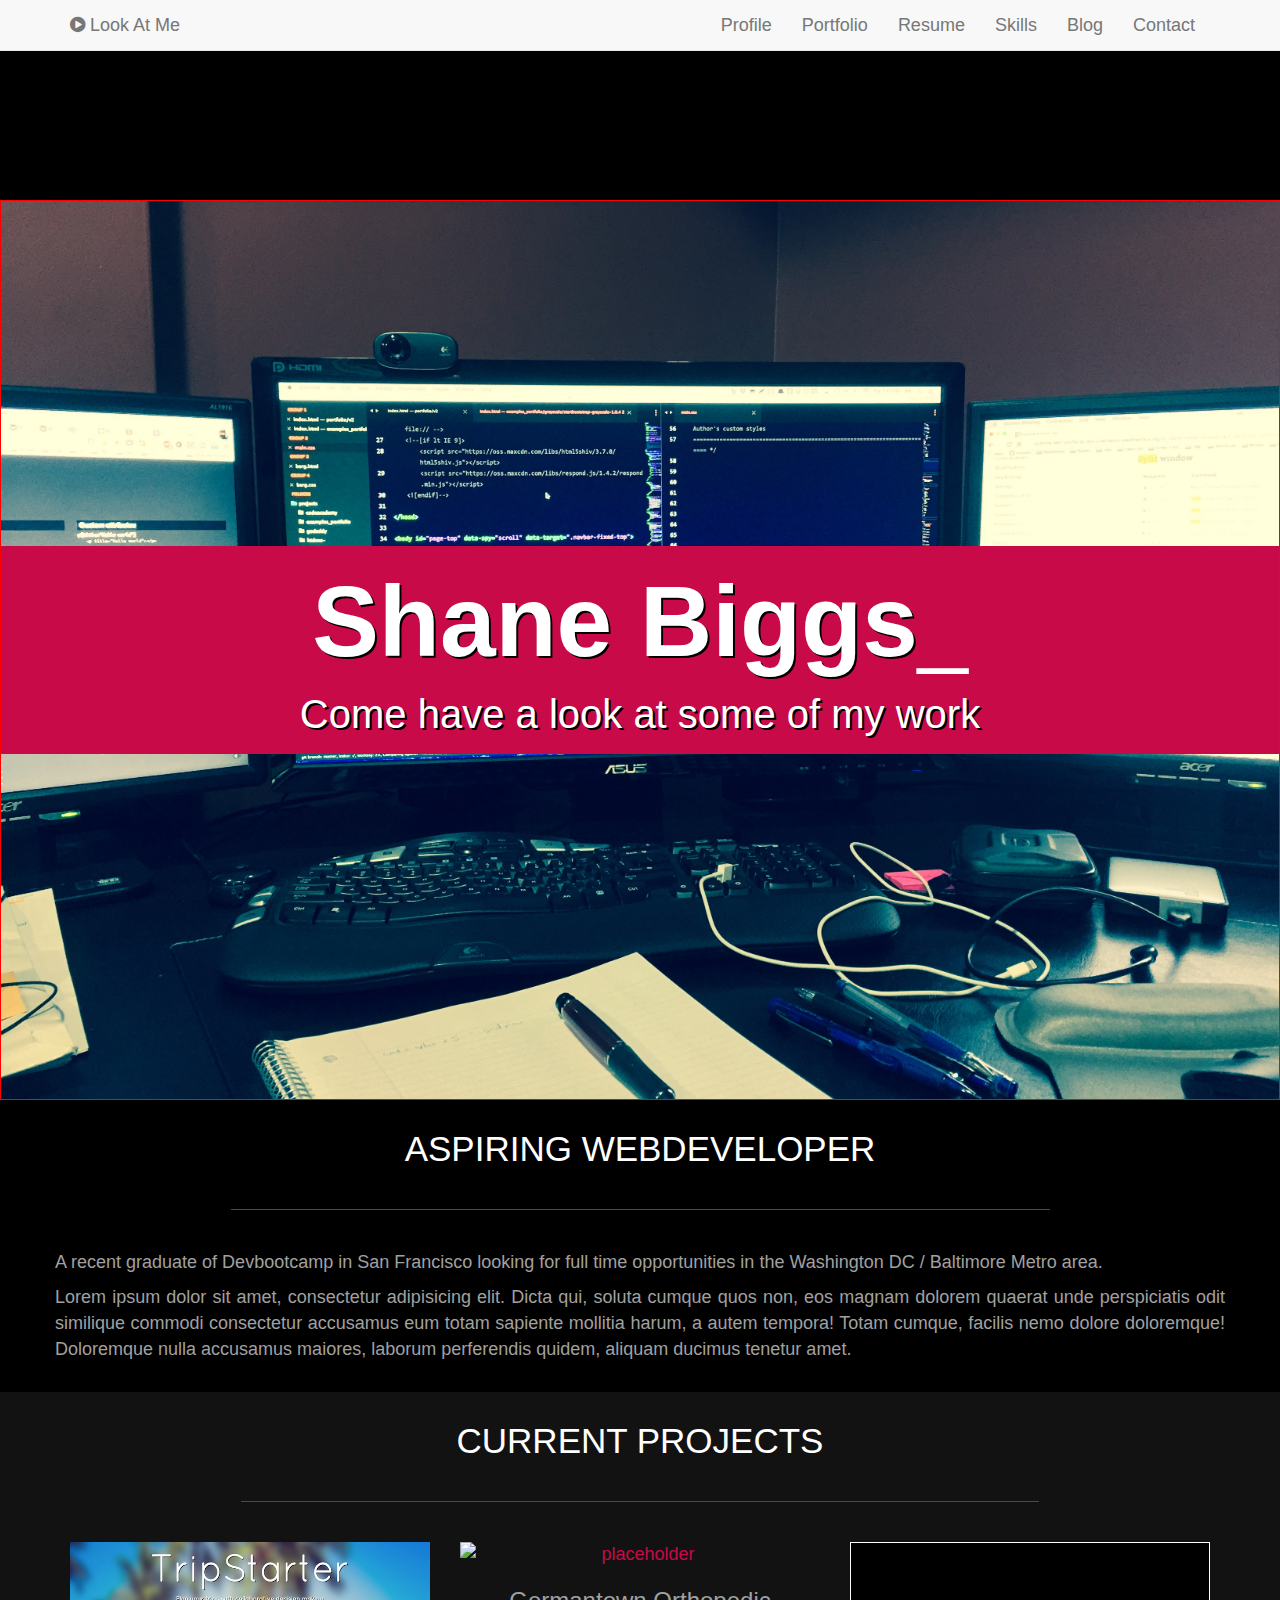
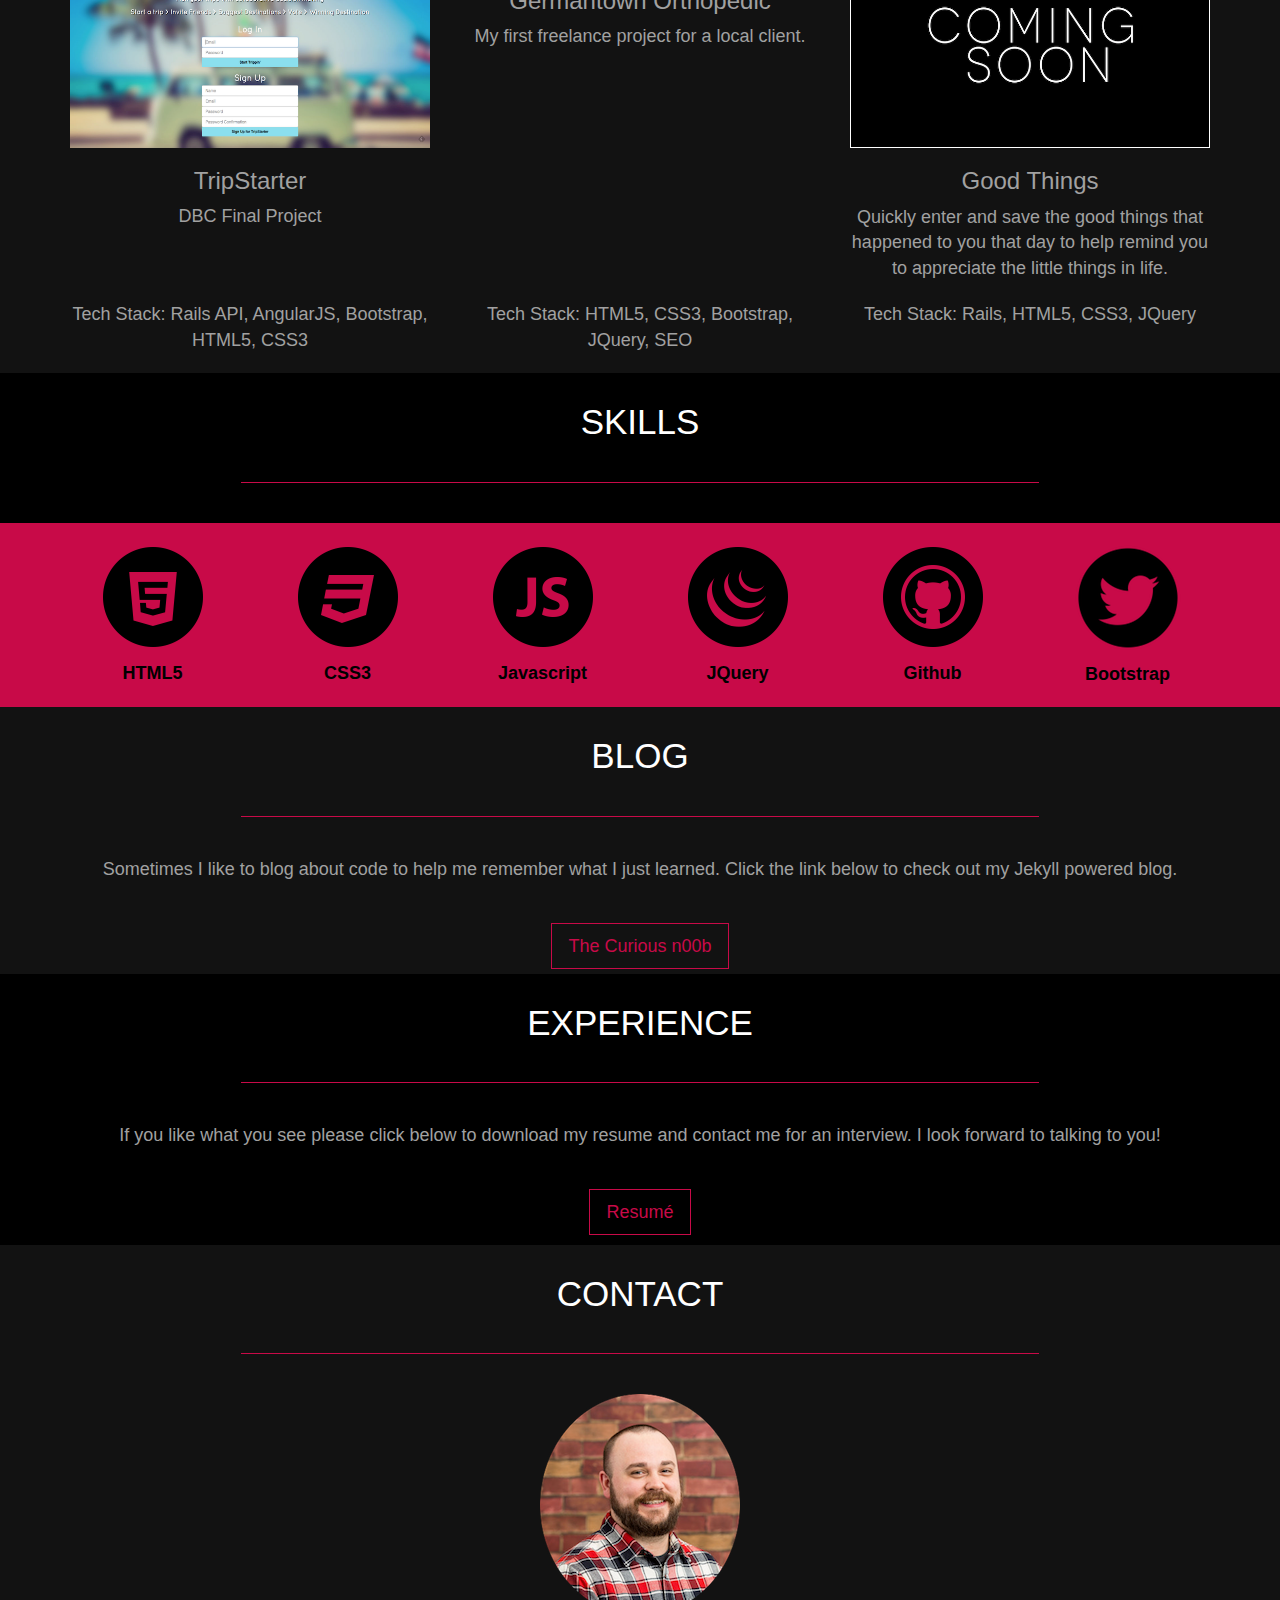
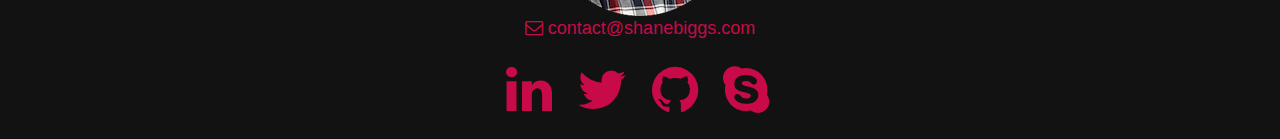
==== commit efeebe6a: "cleaned up html code in all sections" ====
--- a/v2/index.html
+++ b/v2/index.html
@@ -17,7 +17,7 @@
 <body id="page-top" data-spy="scroll" data-target=".navbar-fixed-top">
 
 <!-- Navigation collapse for mobile -->
-    <nav class="navbar navbar-fixed-top  navbar-custom" role="navigation">
+    <nav class="navbar navbar-fixed-top navbar-default" role="navigation">
         <div class="container">
             <div class="navbar-header">
                 <button type="button" class="navbar-toggle" data-toggle="collapse" data-target=".navbar-main-collapse">
@@ -43,7 +43,7 @@
                         <a class="page-scroll" href="#resume">Resume</a>
                     </li>
                     <li>
-                        <a class="page-scroll" href="#skils">Skills</a>
+                        <a class="page-scroll" href="#skills">Skills</a>
                     </li>
                     <li>
                         <a class="page-scroll" href="#blog">Blog</a>
@@ -82,7 +82,7 @@
 
 <section id="profile" class="container text-center">
 
-            <h1>Aspiring WebDeveloper</h1>
+            <h1 class="section-title">Aspiring WebDeveloper</h1>
 
             <hr>
 
@@ -94,20 +94,13 @@
 </section>
 <!-- /#profile.container-fluid -->
 
-<!-- <hr> --> <!-- section divider -->
-
 <section id="portfolio" class="container-fluid text-center grey-section">
-    <div class="row container">
-        <div class="col-md-8 col-md-offset-3 portfolio-header">
-            <h1>Current Projects</h1>
+
+    <div class="container">
+            <h1 class="section-title">Current Projects</h1>
 
             <hr>
-        </div>
-        <!-- /.col-md-12 portfolio-header -->
-    </div>
-    <!-- /.row -->
-
-    <div class="container">
+
         <div class="row">
             <div class="col-md-4 portfolio-item">
                 <a href="http://tripstarter.herokuapp.com/#/" title="tripstarter" target="_blank">
@@ -115,7 +108,7 @@
                 </a>
                 <h3>TripStarter</h3>
                 <p>DBC Final Project</p>
-                <p>Tech Stack: Rails API, AngularJS, Bootstrap, HTML5, CSS3, JQuery</p>
+
             </div>
             <!-- /.col-md-4 portfolio-item -->
 
@@ -123,9 +116,9 @@
                 <a href="http://germantownorthopedic.com/" title="germantownorthopedic" target="_blank">
                     <img class="img-responsive" src="/img/go.png" alt="placeholder">
                 </a>
-                <h3>Gemantown Orthopedic</h3>
+                <h3>Germantown Orthopedic</h3>
                 <p>My first freelance project for a local client.</p>
-                <p>Tech Stack: HTML5, CSS3, Bootstrap, JQuery, SEO</p>
+
 
             </div>
             <!-- /.col-md-4 portfolio-item -->
@@ -135,30 +128,42 @@
                     <img class="img-responsive coming-soon" src="img/coming-soon.png" alt="coming-soon placeholder">
                 </a>
                 <h3>Good Things</h3>
-                <p>Coming Soon! Quickly enter and save the good things that happened to you that day to help remind you to appreciate the little things in life.</p>
+
+                <p>Quickly enter and save the good things that happened to you that day to help remind you to appreciate the little things in life.</p>
+
             </div>
             <!-- /.col-md-4 portfolio-item -->
         </div>
         <!-- /.row -->
+
+        <div class="row tech-stack-row">
+            <div class="col-md-4 tech-stack-description">
+                <p>Tech Stack: Rails API, AngularJS, Bootstrap, HTML5, CSS3</p>
+            </div>
+            <!-- /.col-md-4 tech-stack-description -->
+
+            <div class="col-md-4 tech-stack-description">
+                <p>Tech Stack: HTML5, CSS3, Bootstrap, JQuery, SEO</p>
+            </div>
+            <!-- /.col-md-4 tech-stack-description -->
+
+            <div class="col-md-4 tech-stack-description">
+                <p>Tech Stack: Rails, HTML5, CSS3, JQuery</p>
+            </div>
+            <!-- /.col-md-4 tech-stack-description -->
+        </div>
+        <!-- /.row -->
+
     </div>
     <!-- /.container -->
 </section>
 <!-- /#portfolio.container-fluid -->
 
-<!-- <hr> --> <!-- section divider -->
-
-<section id="skills" class=" container text-center">
-
-        <div class="row skills-header">
-            <div class="col-md-8 col-md-offset-2">
-                <h1>Skills</h1>
+
+<section id="skills" class="text-center">
+    <div class="container">
+                <h1 class="section-title">Skills</h1>
         <hr> <!-- section divider -->
-            </div>
-
-            <!-- /.col-md-12 -->
-        </div>
-        <!-- /.row -->
-
 
         <div id="small-skills" class="visible-xs visible-sm">
                 <h4>* HTML5</h4>
@@ -169,127 +174,101 @@
                 <h4>* Wordpress</h4>
                 <h4>* Adobe Creative Cloud</h4>
         </div>
-        <!-- /.visible-xs visible-sm -->
-
-        <div class="skills-section">
-            <div class="hidden-xs hidden-sm">
-                <div class="row">
-
-                    <div class="col-md-3">
-                        <img src="img/html5.png" alt="HTML5" />
+        <!-- /#small-skills.visible-xs.visible-sm -->
+    </div>
+    <!-- /.container-->
+
+    <div class="hidden-xs hidden-sm">
+        <div id="big-skills" class="pink-section">
+            <div class="container">
+                    <div class="row">
+                        <div class="col-md-2">
+                            <img src="img/html5.png" alt="HTML5" />
+                            <p>HTML5</p>
+                        </div>
+                        <!-- /.col-md-3 -->
+
+                        <div class="col-md-2">
+                            <img src="img/css3.png" alt="CSS3"/>
+                            <p>CSS3</p>
+                        </div>
+                        <!-- /.col-md-3 -->
+
+                        <div class="col-md-2">
+                            <img src="img/js.png" alt="Javascript"/>
+                            <p>Javascript</p>
+                        </div>
+                        <!-- /.col-md-3 -->
+
+                        <div class="col-md-2">
+                            <img src="img/jquery.png" alt="JQuery"/>
+                            <p>JQuery</p>
+                        </div>
+                        <!-- /.col-md-3 -->
+
+                        <div class="col-md-2">
+                            <img src="img/github.png" alt="Github"/>
+                            <p>Github</p>
+                        </div>
+                        <!-- /.col-md-3 -->
+
+                        <div class="col-md-2">
+                            <img id="bootstrap-img" src="img/bootstrap114.png" alt="Twitter Bootstrap"/>
+                            <p id="move-bootstrap-down">Bootstrap</p>
+                        </div>
+                        <!-- /.col-md-3 -->
                     </div>
-                    <!-- /.col-md-3 -->
-
-                    <div class="col-md-3">
-                        <img src="img/css3.png" alt="CSS3"/>
-                    </div>
-                    <!-- /.col-md-3 -->
-
-                    <div class="col-md-3">
-                        <img src="img/js.png" alt="Javascript"/>
-                    </div>
-                    <!-- /.col-md-3 -->
-
-                    <div class="col-md-3">
-                        <img src="img/jquery.png" alt="JQuery"/>
-                    </div>
-                    <!-- /.col-md-3 -->
-
-                </div>
-            <!-- /.row.skills-section-->
-            </div>
-            <!-- /.hidden-xs.hidden.sm-->
-        </div>
-        <!-- /.container-fluid-->
-
-        <div class="hidden-xs hidden-sm">
-            <div class="row-centered skills-section">
-                <div class="col-md-3 col-centered">
-                    <img src="img/github.png" alt="Github" />
-                </div>
-                <!-- /.col-md-3 -->
-
-                <div class="col-md-3 col-centered">
-                    <img src="img/bootstrap.png" alt="Wordpress" width="113" height="113" />
-                </div>
-                <!-- /.col-md-3 -->
-
-                <div class="col-md-3 col-centered">
-                    <img src="img/cc.png" alt="Adobe Creative Cloud" />
-                </div>
-                <!-- /.col-md-3 -->
-            </div>
-
-        <!-- /.row skills-section -->
-        </div>
-        <!-- /.hidden-xs.hidden-sm -->
-
-</section>
-<!-- /#skills.container-fluid -->
-
-<!-- <hr> --> <!-- section divider -->
-
-<section id="blog" class="container-fluid text-center grey-section">
-    <div class="container">
-        <div class="row">
-            <div class="col-md-8 col-md-offset-2">
-                <h1>Blog</h1>
+                    <!-- /.row-->
+            </div>
+                <!-- /.container-->
+        </div>
+            <!-- /skills-section-color.text-center-->
+    </div>
+    <!-- /.hidden-xs.hidden.sm-->
+</section>
+<!-- /#skills.text-center-->
+
+<section id="blog" class="grey-section">
+    <div class="container text-center">
+                <h1 class="section-title">Blog</h1>
 
                 <hr> <!-- section divider -->
 
                 <p>Sometimes I like to blog about code to help me remember what I just learned. Click the link below to check out my Jekyll powered blog.</p>
 
                 <a href="http://moxdev.github.io/" title="Link to my blog" class="blog-button btn btn-lg btn-default">The Curious n00b</a>
-            </div>
-        </div>
-    </div>
-</section>
-<!-- /#blog.container-fluid -->
-
-<section id="resume" class="container-fluid text-center pink-section">
-    <div class="container">
-
-            <h1>Experience</h1>
+    </div>
+</section>
+<!-- /#blog.grey-section -->
+
+<section id="resume">
+    <div class="container text-center">
+
+            <h1 class="section-title">Experience</h1>
 
             <hr> <!-- section divider -->
 
                 <p>If you like what you see please click below to download my resume and contact me for an interview. I look forward to talking to you! </p>
 
                     <a href="download/resume.pdf" download="Shane-Biggs-Resume.pdf" title="Download Resume" class="resume-button btn btn-lg btn-default">Resumé</a>
-        </div>
-        <!-- /.col-md-8 col-offset-2 -->
-    </div>
-    <!-- /.row -->
-</section>
-<!-- /#resume.container -->
-
-<section id="contact" class="container-fluid text-center grey-section">
-    <div class="container">
-        <div class="row contact-header">
-            <div class="col-md-8 col-md-offset-2">
-                <h1>Contact</h1>
+    </div>
+        <!-- /.container.text-center -->
+</section>
+<!-- /section#resume -->
+
+<section id="contact" class="grey-section">
+    <div class="container text-center">
+                <h1 class="section-title">Contact</h1>
 
         <hr> <!-- section divider -->
 
-            </div>
-            <!-- /.col-md-12 -->
-        </div>
-        <!-- /.row contact-header -->
-
-        <div class="row head-shot">
-            <div class="col-md-8 col-md-offset-2">
-                <img src="img/dbc.png" alt="head shot" id="head-shot" >
+                <img id="head-shot" src="img/dbc.png" alt="head shot">
                 <p><a href="mailto:contact@shanebiggs.com"><i class="fa fa-envelope-o"></i> contact@shanebiggs.com</a></p>
-            </div>
-            <!-- /.col-md-3 -->
-        </div>
-        <!-- /.row head-shot -->
-
 
         <div class="row social-icons">
             <div class="col-md-12">
                 <ul class="list-inline">
-                    <li><a href="http:/www.linkedin.com/in/shanebiggs" target="_blank"><i class="fa fa-linkedin"></i></a></li>
+                    <li><a href="https:/www.linkedin.com/in/shanebiggs" target="_blank"><i class="fa fa-linkedin"></i></a></li>
                     <li><a href="https://twitter.com/moxbiggs" target="_blank"><i class="fa fa-twitter"></i></a></li>
                     <li><a href="https://github.com/moxdev" target="_blank"><i class="fa fa-github"></i></a></li>
                     <li><a href="skype:srbiggs1?userinfo"><i class="fa fa-skype"></i></a></li>
@@ -298,6 +277,8 @@
             <!-- /.col-md-12 -->
         </div>
         <!-- /.row social-icons --></div>
+</div>
+        <!-- /.container.text-center -->
 
 </section>
 <!-- /#contact.container-fluid -->
--- a/v2/css/main.css
+++ b/v2/css/main.css
@@ -18,14 +18,14 @@
     text-shadow: none;
 }
 
-hr {
+/*hr {
     display: block;
     height: 1px;
     border: 0;
     border-top: 1px solid #ccc;
     margin: 1em 0;
     padding: 0;
-}
+}*/
 
 audio,
 canvas,
@@ -69,24 +69,33 @@
      -moz-border-radius: 0 !important;
           border-radius: 0 !important;
 }
-
+/*#page-top {
+  margin-top: 70px;
+}*/
 body {
+    margin-top: 200px;
     width: 100%;
     height: 100%;
     font-family: Lora, "Helvetica Neue", Helvetica, Arial, sans-serif;
-    color: #c80a48;
-    /*color: #00a69a;*/
+    color: #a1a1a1;
     background-color: #000;
-}
-
-* a {
+    font-size: 18px;
+
+}
+
+.section-title {
+      color: #fff;
+      font-size: 35px;
+}
+
+a {
     color: #c80a48;
     -webkit-transition: all .2s ease-in-out;
     -moz-transition: all .2s ease-in-out;
     transition: all .2s ease-in-out;
 }
 
-* a:hover,:focus {
+a:hover,:focus, :visited {
     text-decoration: none;
     color: #1d9b6c;
 }
@@ -105,7 +114,7 @@
 
 
 hr {
-    border-color: inherit;
+    border-color: #c80a48;
     margin-left: 15%;
     margin-right: 15%;
     padding-bottom: 20px;
@@ -135,9 +144,9 @@
 /*nav.navbar.navbar-custom.navbar-fixed-top {
     border: 1px solid red;
 }*/
-.navbar-custom {
+/*.navbar-custom {
     margin-bottom: 0;
-    /*border-bottom: 1px solid rgba(255,255,255,.3);*/
+    border-bottom: 1px solid rgba(255,255,255,.3);
     text-transform: uppercase;
     font-family: Montserrat,"Helvetica Neue",Helvetica,Arial,sans-serif;
     background-color: #000;
@@ -145,7 +154,7 @@
 
 .navbar-custom .navbar-brand {
     font-weight: 700;
-}
+}*/
 
 /*============== Intro ===========================*/
 
@@ -253,13 +262,18 @@
   text-transform: uppercase;
 }
 
-#profile, #portfolio, #skills, #blog, #contact  {
+/*#profile, #skills, #blog, #contact  {
   padding-bottom: 50px;
-}
+}*/
 
 /* ========= Profile ====================== */
 #profile {
   padding: 0 0 20px 0;
+
+}
+
+#profile p {
+  text-align: justify;
 }
 
 /* ======== Portfolio ======================*/
@@ -268,6 +282,9 @@
 
 }
 
+.tech-stack-row {
+  padding: 10px 0;
+}
 /* ======== Resume ======================*/
 
 #resume {
@@ -283,30 +300,42 @@
 
 #skills {
 
-}
-
-/*.skills-header {
-  background-color: #c80a48;
+
+
+}
+
+
+#big-skills {
+  padding: 10px 0;
+}
+
+#big-skills p {
   color: #000;
-  border-bottom: 1px solid #000;
-}*/
-
-.skills-section {
-    background-color: #c80a48;
-}
+  font-weight: 700;
+}
+
+#bootstrap-img {
+  padding-top: 5px;
+}
+#move-bootstrap-down {
+  padding-top: 10px;
+}
+/*#big-skills img {
+  padding-top: 15px;
+}*/
 
 /* centered columns styles */
-.row-centered {
+/*.row-centered {
     text-align:center;
 }
 .col-centered {
     display:inline-block;
-    float:none;
+    float:none;*/
      /*reset the text-align*/
     /*text-align:left;*/
     /* inline-block space fix */
-    margin-right:-4px;
-}
+    /*margin-right:-4px;*/
+/*}*/
 
 /* ============ Blog ================= */
 
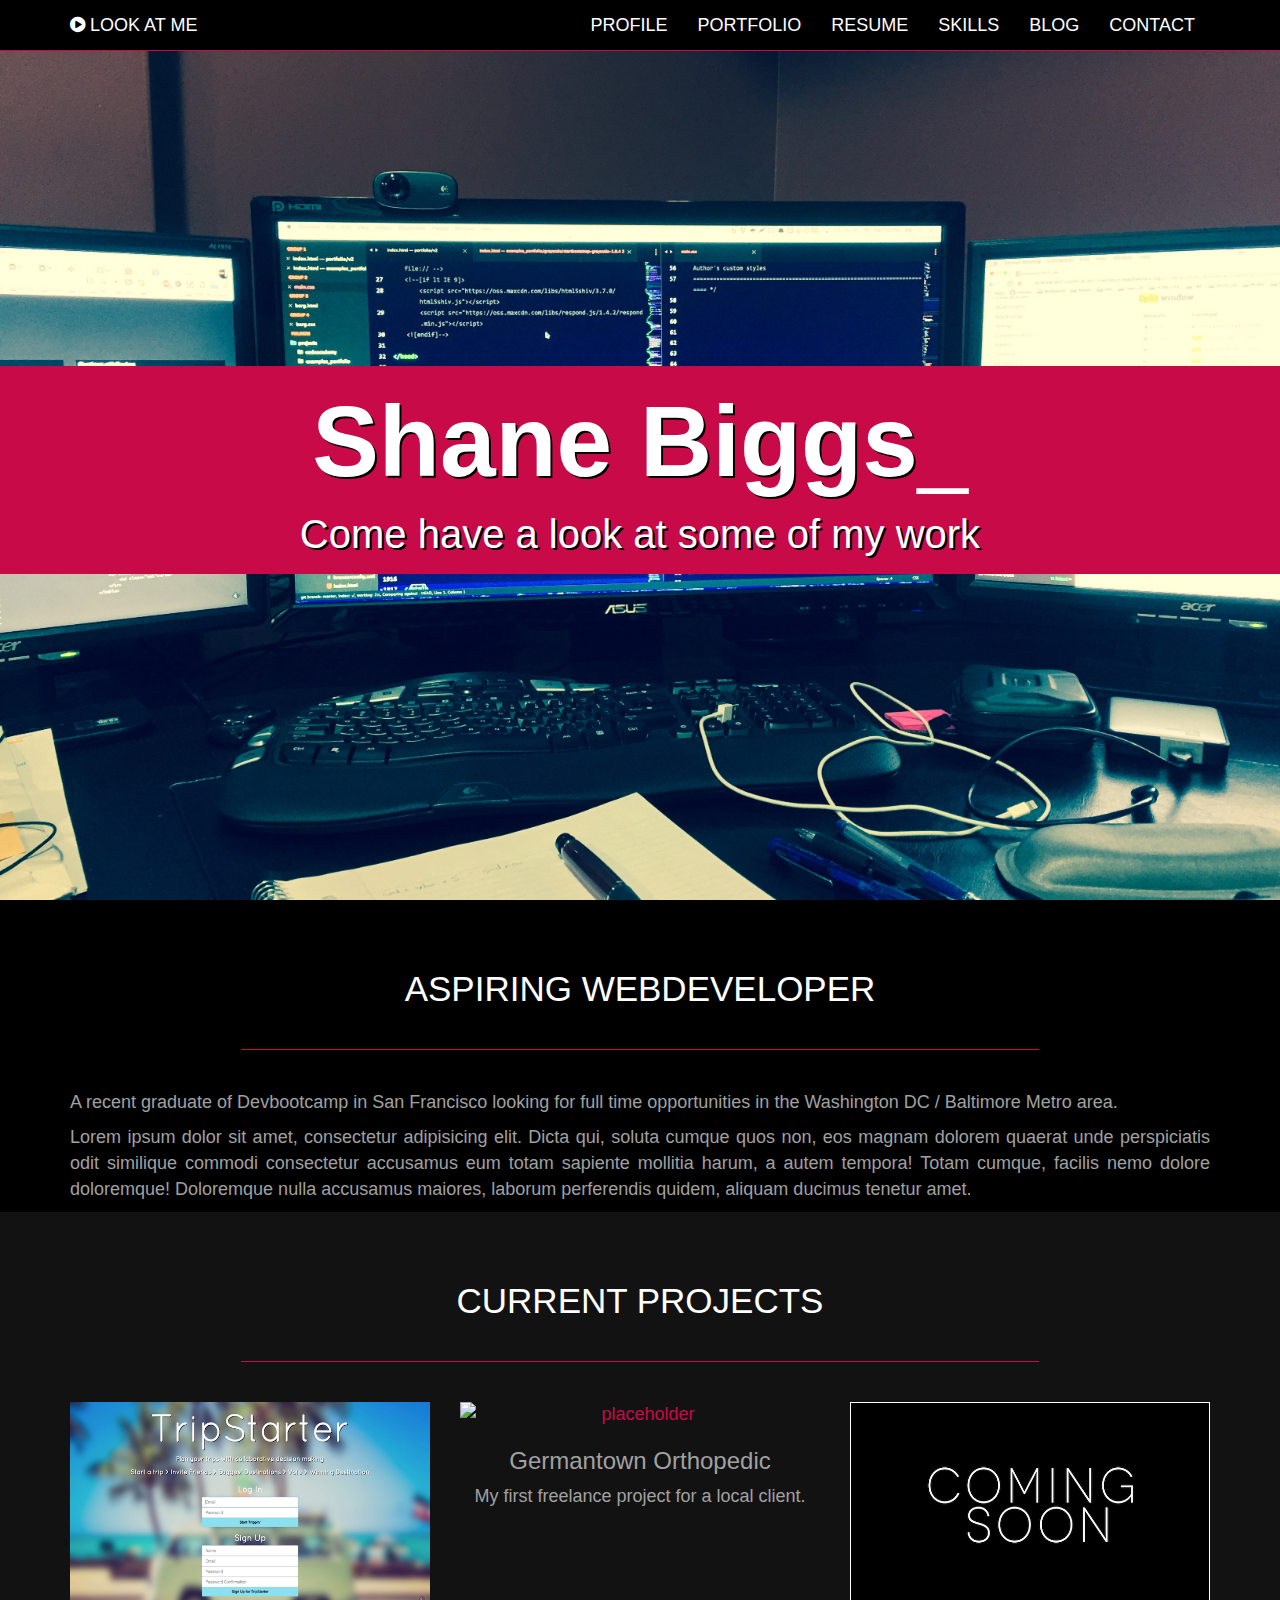
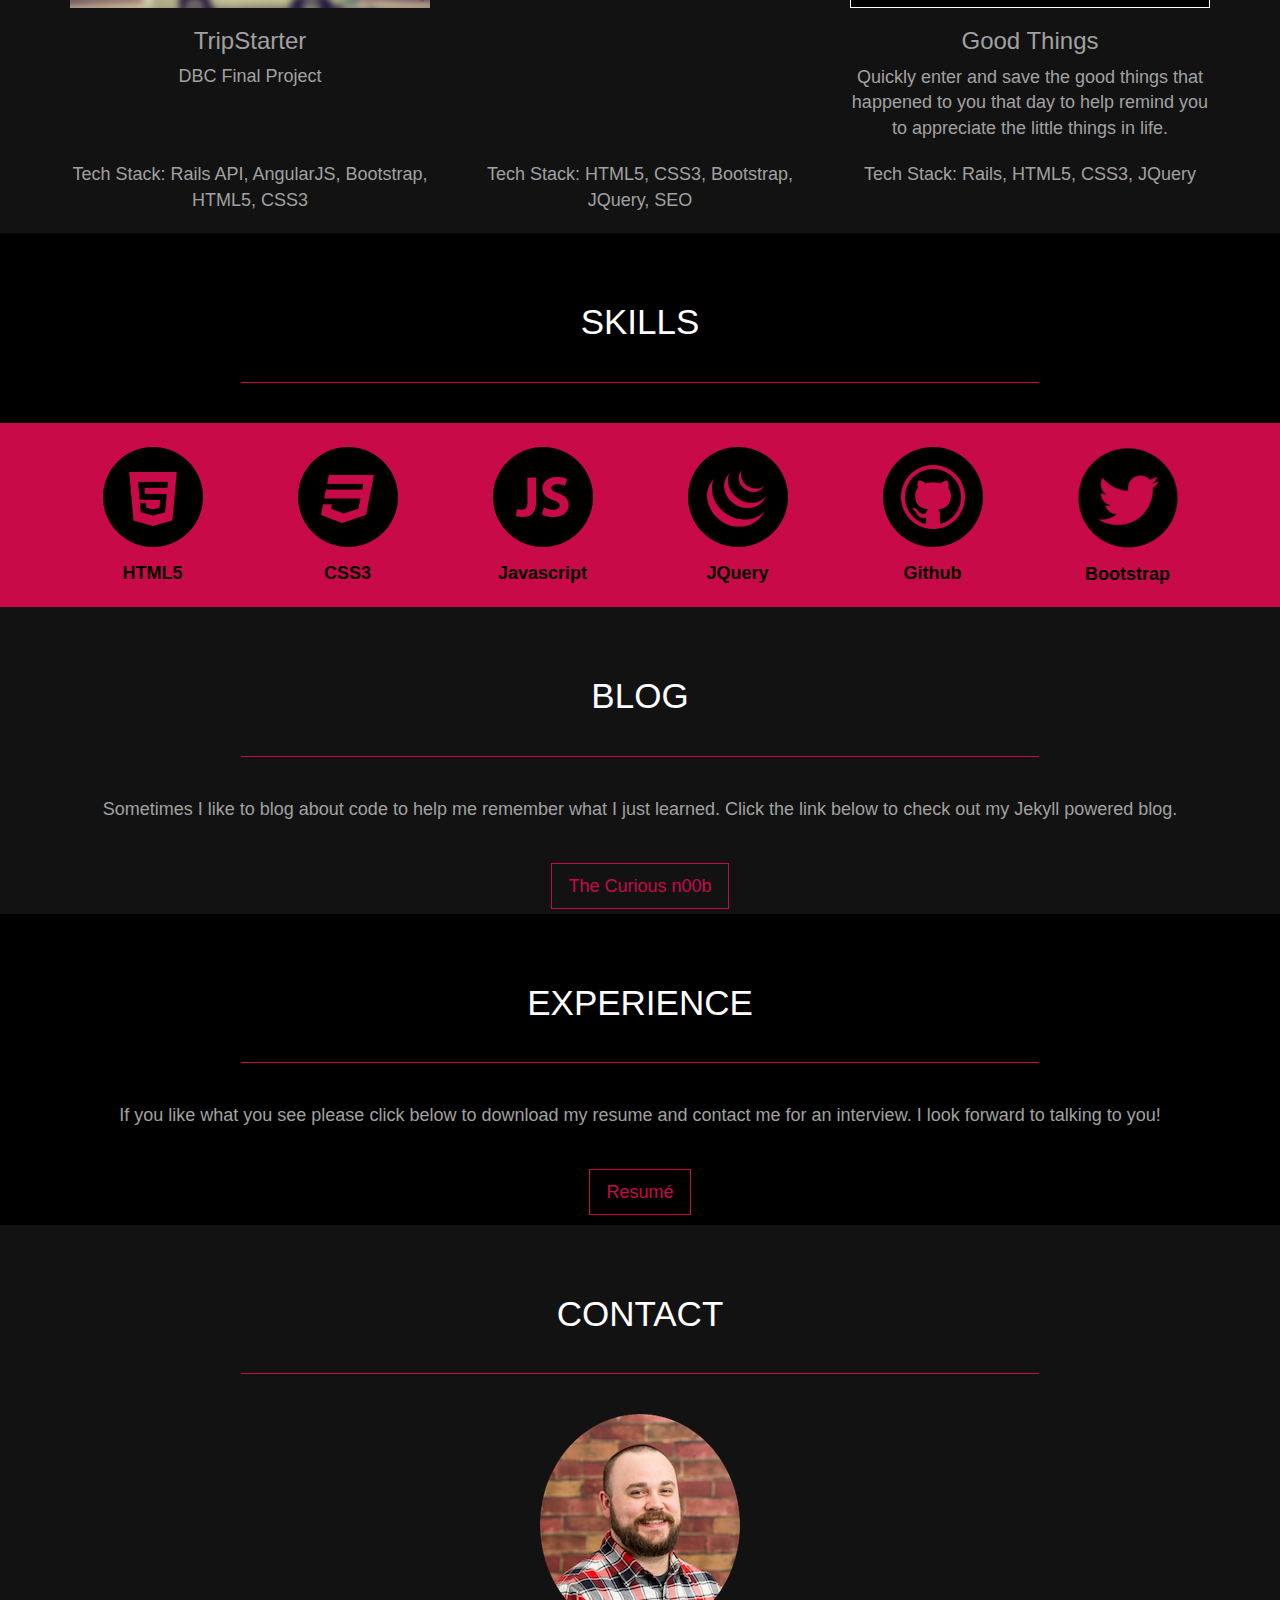
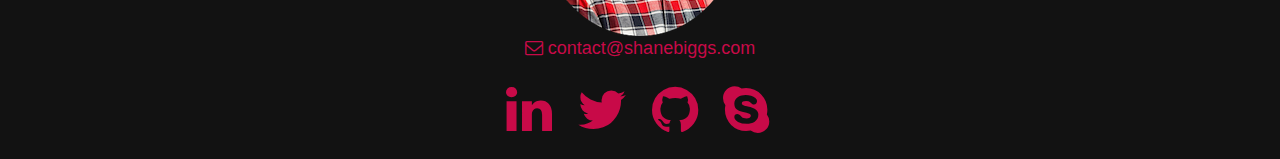
==== commit 81a50a54: "cleaned up navbar, my head hurts Im going to bed" ====
--- a/v2/index.html
+++ b/v2/index.html
@@ -17,7 +17,7 @@
 <body id="page-top" data-spy="scroll" data-target=".navbar-fixed-top">
 
 <!-- Navigation collapse for mobile -->
-    <nav class="navbar navbar-fixed-top navbar-default" role="navigation">
+    <nav class="navbar navbar-fixed-top navbar-custom" role="navigation">
         <div class="container">
             <div class="navbar-header">
                 <button type="button" class="navbar-toggle" data-toggle="collapse" data-target=".navbar-main-collapse">
@@ -34,7 +34,7 @@
                         <a href="#page-top"></a>
                     </li>
                     <li>
-                        <a class="page-scroll" href="#profile">Profile</a>
+                        <a class="page-scroll active" href="#profile">Profile</a>
                     </li>
                     <li>
                         <a class="page-scroll" href="#portfolio">Portfolio</a>
--- a/v2/css/main.css
+++ b/v2/css/main.css
@@ -73,7 +73,7 @@
   margin-top: 70px;
 }*/
 body {
-    margin-top: 200px;
+    padding-top: 40px;
     width: 100%;
     height: 100%;
     font-family: Lora, "Helvetica Neue", Helvetica, Arial, sans-serif;
@@ -83,6 +83,11 @@
 
 }
 
+section {
+  padding-top: 40px;
+}
+
+
 .section-title {
       color: #fff;
       font-size: 35px;
@@ -144,22 +149,34 @@
 /*nav.navbar.navbar-custom.navbar-fixed-top {
     border: 1px solid red;
 }*/
-/*.navbar-custom {
+.navbar-custom {
     margin-bottom: 0;
-    border-bottom: 1px solid rgba(255,255,255,.3);
+    border-bottom: 1px solid #c80a48;
     text-transform: uppercase;
     font-family: Montserrat,"Helvetica Neue",Helvetica,Arial,sans-serif;
     background-color: #000;
-}
-
-.navbar-custom .navbar-brand {
+    color: #fff;
+}
+
+.navbar-custom a {
+  color: #fff;
+}
+.navbar-custom li.active {
+  color: #d8537e;
+}
+
+.navbar-custom li a:hover, .navbar-custom li a:focus {
+  color: #d8537e;
+  background-color: transparent;
+}
+
+/*.navbar-custom .navbar-brand {
     font-weight: 700;
 }*/
 
 /*============== Intro ===========================*/
 
 #intro {
-    border: 1px solid red;
     display: table;
     width: 100%;
     height: 100%;
@@ -267,10 +284,10 @@
 }*/
 
 /* ========= Profile ====================== */
-#profile {
+/*#profile {
   padding: 0 0 20px 0;
 
-}
+}*/
 
 #profile p {
   text-align: justify;
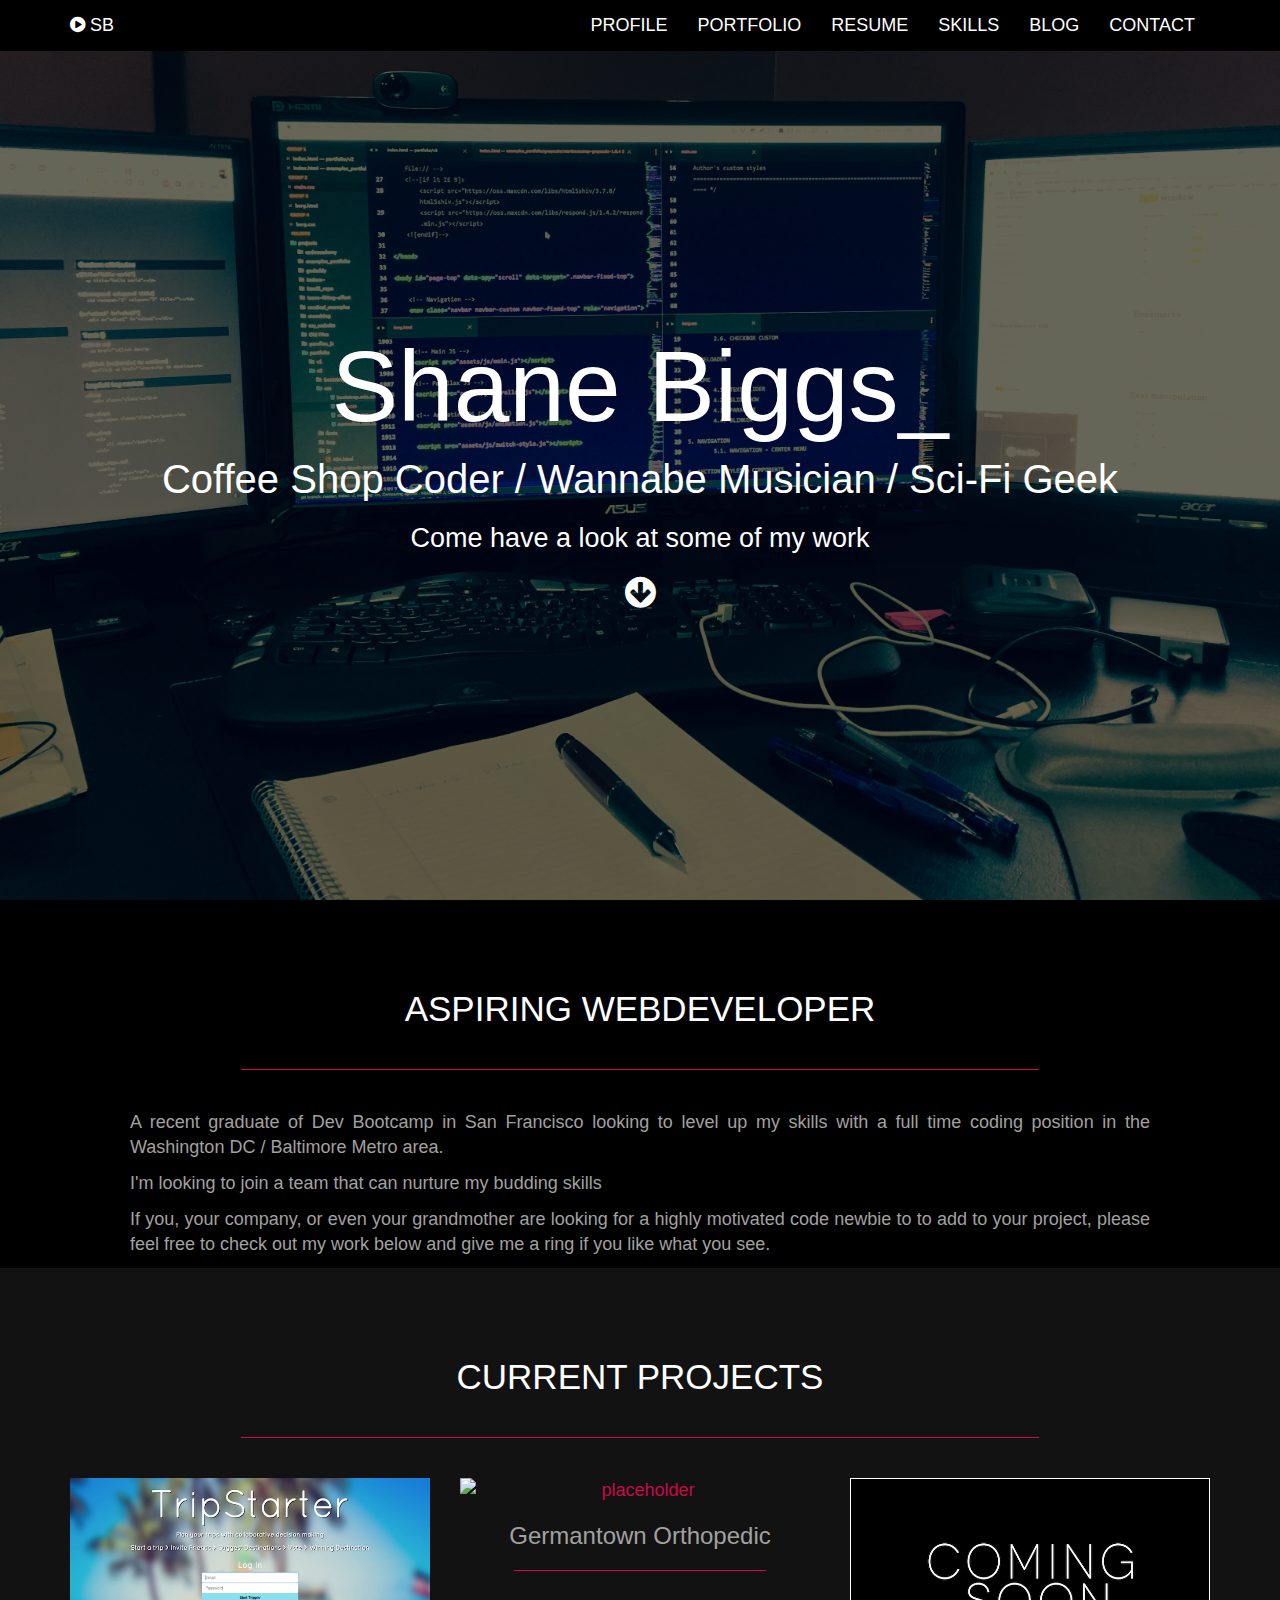
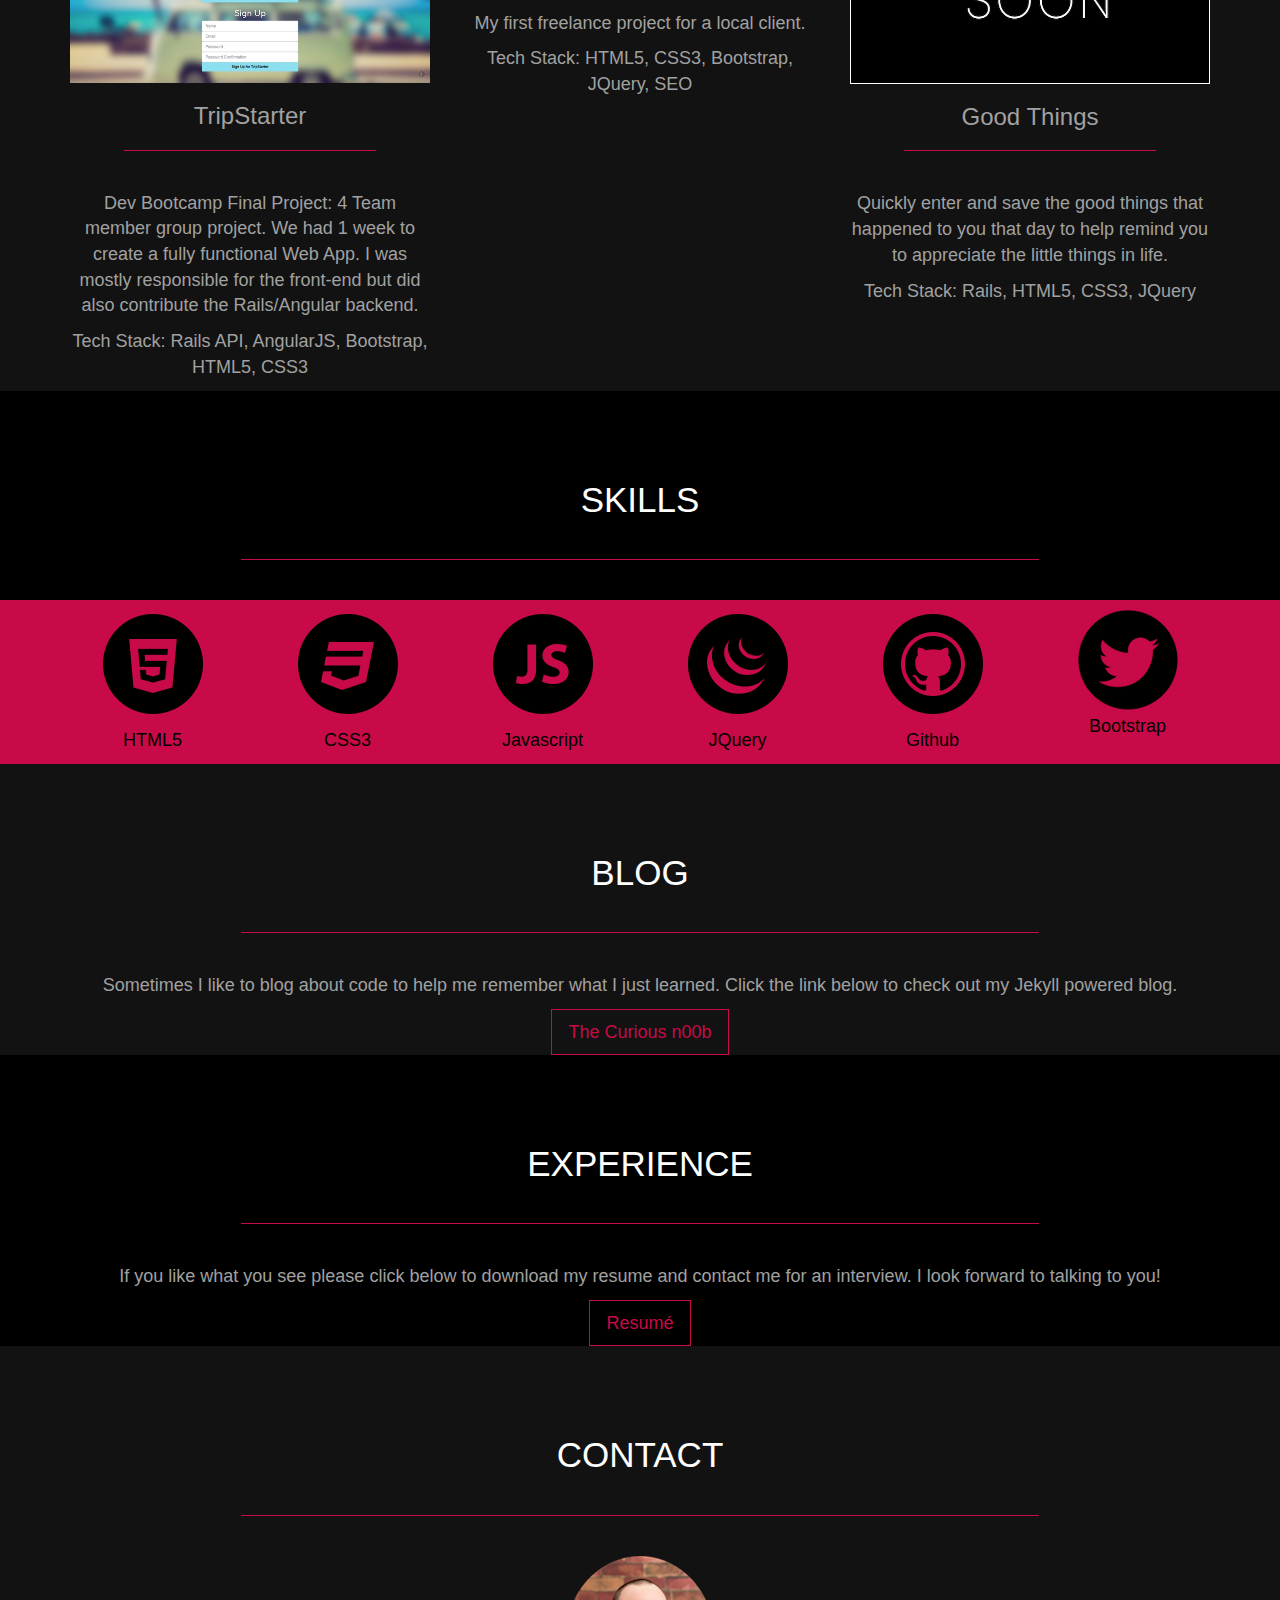
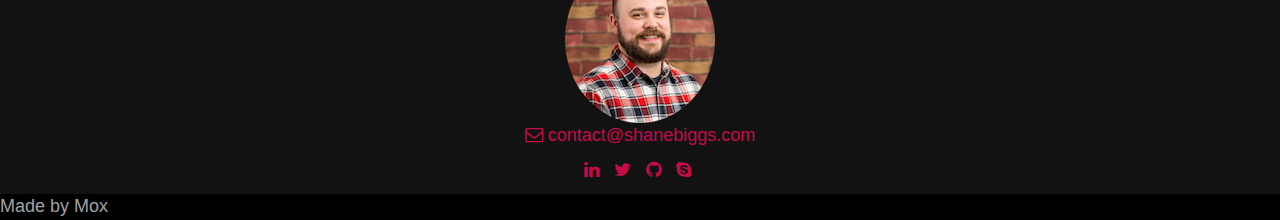
==== commit 7cbf07a5: "Fixed intro header section" ====
--- a/v2/index.html
+++ b/v2/index.html
@@ -14,7 +14,8 @@
     <link rel="stylesheet" href="css/main.css">
 </head>
 
-<body id="page-top" data-spy="scroll" data-target=".navbar-fixed-top">
+<body id="page-top" data-spy="scroll" data-target=".navbar-fixed-top" data-offset="20">
+    <!-- FIX Bootstrap scrollspy -->
 
 <!-- Navigation collapse for mobile -->
     <nav class="navbar navbar-fixed-top navbar-custom" role="navigation">
@@ -24,17 +25,18 @@
                     <i class="fa fa-bars"></i>
                 </button>
                 <a class="navbar-brand page-scroll" href="#page-top">
-                    <i class="fa fa-play-circle"></i> <span class="light">Look At Me</span>
+                    <i class="fa fa-play-circle"></i> <span class="light">sb</span>
                 </a>
             </div>
             <!-- /.navbar-header -->
+
             <div class="collapse navbar-collapse navbar-right navbar-main-collapse">
                 <ul class="nav navbar-nav">
-                    <li class="hidden">
+                    <li class="active">
                         <a href="#page-top"></a>
                     </li>
                     <li>
-                        <a class="page-scroll active" href="#profile">Profile</a>
+                        <a class="page-scroll" href="#profile">Profile</a>
                     </li>
                     <li>
                         <a class="page-scroll" href="#portfolio">Portfolio</a>
@@ -62,23 +64,14 @@
 
 <header id="intro">
     <div class="intro-body">
-        <div class="container-fluid">
-            <div class="row">
-                <div class="col-md-8 col-md-offset-2 glass">
                     <h1 class="brand-heading">Shane Biggs<span class="blinking-cursor">_</span></h1>
-                    <p class="intro-text">Come have a look at some of my work</p>
-                    <!-- /.intro-text -->
-                    <!-- /.brand-heading -->
-                </div>
-                <!-- /.col-md-8 col-md-offset-2 -->
-            </div>
-            <!-- /.row -->
-        </div>
-        <!-- /.container -->
+                    <p class="intro-text">Coffee Shop Coder / Wannabe Musician / Sci-Fi Geek
+                    <p class="intro-welcome">Come have a look at some of my work</p>
+                    <p><a class="arrow" href="#profile"><i class="fa fa-arrow-circle-down"></i></a></p>
     </div>
     <!-- /.intro-body -->
 </header>
-<!-- /.intro -->
+<!-- /#header.intro -->
 
 <section id="profile" class="container text-center">
 
@@ -86,13 +79,12 @@
 
             <hr>
 
-            <p>A recent graduate of Devbootcamp in San Francisco looking for full time opportunities in the Washington DC / Baltimore Metro area.</p>
-
-            <p>Lorem ipsum dolor sit amet, consectetur adipisicing elit. Dicta qui, soluta cumque quos non, eos magnam dolorem quaerat unde perspiciatis odit similique commodi consectetur accusamus eum totam sapiente mollitia harum, a autem tempora! Totam cumque, facilis nemo dolore doloremque! Doloremque nulla accusamus maiores, laborum perferendis quidem, aliquam ducimus tenetur amet.</p>
-
-
-</section>
-<!-- /#profile.container-fluid -->
+            <p>A recent graduate of Dev Bootcamp in San Francisco looking to level up my skills with a full time coding position in the Washington DC / Baltimore Metro area.</p>
+            <p>I'm looking to join a team that can nurture my budding skills</p>
+
+            <p>If you, your company, or even your grandmother are looking for a highly motivated code newbie to to add to your project, please feel free to check out my work below and give me a ring if you like what you see.</p>
+</section>
+<!-- /section#profile.container-fluid -->
 
 <section id="portfolio" class="container-fluid text-center grey-section">
 
@@ -107,7 +99,16 @@
                     <img class="img-responsive" src="img/trip2.png" alt="placeholder">
                 </a>
                 <h3>TripStarter</h3>
-                <p>DBC Final Project</p>
+                <hr>
+                <div class="same-size-portfolio-descriptions">
+                <p>Dev Bootcamp Final Project: 4 Team member group project. We had 1 week to create a fully functional Web App. I was mostly responsible for the front-end but did also contribute the Rails/Angular backend.</p>
+                </div>
+                <!-- /.same-size-portfolio-descriptions -->
+
+
+
+                <p class="tech-stack">Tech Stack: Rails API, AngularJS, Bootstrap, HTML5, CSS3</p>
+
 
             </div>
             <!-- /.col-md-4 portfolio-item -->
@@ -117,7 +118,12 @@
                     <img class="img-responsive" src="/img/go.png" alt="placeholder">
                 </a>
                 <h3>Germantown Orthopedic</h3>
+                <hr>
+                <div class="same-size-portfolio-descriptions">
                 <p>My first freelance project for a local client.</p>
+                </div>
+                <p class="tech-stack">Tech Stack: HTML5, CSS3, Bootstrap, JQuery, SEO</p>
+
 
 
             </div>
@@ -128,29 +134,14 @@
                     <img class="img-responsive coming-soon" src="img/coming-soon.png" alt="coming-soon placeholder">
                 </a>
                 <h3>Good Things</h3>
-
+                <hr>
+                <div class="same-size-portfolio-descriptions">
                 <p>Quickly enter and save the good things that happened to you that day to help remind you to appreciate the little things in life.</p>
+                </div>
+                <p class="tech-stack">Tech Stack: Rails, HTML5, CSS3, JQuery</p>
 
             </div>
             <!-- /.col-md-4 portfolio-item -->
-        </div>
-        <!-- /.row -->
-
-        <div class="row tech-stack-row">
-            <div class="col-md-4 tech-stack-description">
-                <p>Tech Stack: Rails API, AngularJS, Bootstrap, HTML5, CSS3</p>
-            </div>
-            <!-- /.col-md-4 tech-stack-description -->
-
-            <div class="col-md-4 tech-stack-description">
-                <p>Tech Stack: HTML5, CSS3, Bootstrap, JQuery, SEO</p>
-            </div>
-            <!-- /.col-md-4 tech-stack-description -->
-
-            <div class="col-md-4 tech-stack-description">
-                <p>Tech Stack: Rails, HTML5, CSS3, JQuery</p>
-            </div>
-            <!-- /.col-md-4 tech-stack-description -->
         </div>
         <!-- /.row -->
 
@@ -262,8 +253,8 @@
 
         <hr> <!-- section divider -->
 
-                <img id="head-shot" src="img/dbc.png" alt="head shot">
-                <p><a href="mailto:contact@shanebiggs.com"><i class="fa fa-envelope-o"></i> contact@shanebiggs.com</a></p>
+                <img id="head-shot" src="img/dbc2.png" alt="head shot">
+                <p id="contact-email"><a href="mailto:contact@shanebiggs.com"><i class="fa fa-envelope-o"></i> contact@shanebiggs.com</a></p>
 
         <div class="row social-icons">
             <div class="col-md-12">
@@ -276,12 +267,16 @@
             </div>
             <!-- /.col-md-12 -->
         </div>
-        <!-- /.row social-icons --></div>
+        <!-- /.row social-icons -->
 </div>
         <!-- /.container.text-center -->
-
 </section>
 <!-- /#contact.container-fluid -->
+
+<footer>
+    <p>Made by Mox</p>
+
+</footer>
 
 
     <!-- Javascript -->
--- a/v2/css/main.css
+++ b/v2/css/main.css
@@ -69,9 +69,7 @@
      -moz-border-radius: 0 !important;
           border-radius: 0 !important;
 }
-/*#page-top {
-  margin-top: 70px;
-}*/
+
 body {
     padding-top: 40px;
     width: 100%;
@@ -80,11 +78,12 @@
     color: #a1a1a1;
     background-color: #000;
     font-size: 18px;
+    position: relative;
 
 }
 
 section {
-  padding-top: 40px;
+  padding-top: 60px;
 }
 
 
@@ -138,12 +137,6 @@
 }
 
 
-/* Delete this class? =============================== */
-
-.light {
-    font-weight: 400;
-}
-
 /* =================== Navbar ===============================*/
 
 /*nav.navbar.navbar-custom.navbar-fixed-top {
@@ -151,11 +144,11 @@
 }*/
 .navbar-custom {
     margin-bottom: 0;
-    border-bottom: 1px solid #c80a48;
     text-transform: uppercase;
     font-family: Montserrat,"Helvetica Neue",Helvetica,Arial,sans-serif;
     background-color: #000;
     color: #fff;
+    /*font-weight: 700;*/
 }
 
 .navbar-custom a {
@@ -169,6 +162,11 @@
   color: #d8537e;
   background-color: transparent;
 }
+
+/*.navbar-custom > li > a > .active,
+.navbar-custom > li > a:hover > .active {
+  color: #d8537e;
+}*/
 
 /*.navbar-custom .navbar-brand {
     font-weight: 700;
@@ -180,36 +178,55 @@
     display: table;
     width: 100%;
     height: 100%;
-    padding: 100px 0;
+    /*padding: 100px 0;*/
     text-align: center;
     background-color: #000;
-    background: url('../img/desk.jpeg') no-repeat scroll;
-    background-size: 100% auto;
-    /*filter: blur(1px) brightness(0.2);
-      -webkit-filter: blur(1px) brightness(0.2);
-      -moz-filter: blur(1px) brightness(0.2);
-      -o-filter: blur(1px) brightness(0.2);
-      -ms-filter: blur(1px) brightness(0.2);*/
+    background-image:
+    linear-gradient(
+      rgba(0, 0, 0, 0.6),
+      rgba(0, 0, 0, 0.6)
+    ), url('../img/desk.jpeg');
+    background-repeat: no-repeat;
+    background-position: center bottom;
+    background-size: cover;
+
+
 }
 
 #intro .intro-body {
     display: table-cell;
     vertical-align: middle;
     color: #fff;
-    text-shadow: 2px 2px #000;
-}
-
-.intro-body .container-fluid {
+    /*text-shadow: 2px 2px #000;*/
+
+}
+/* Intro Color change */
+/*.intro-body .container-fluid {
     background-color: #c80a48;
-}
+}*/
 
 .brand-heading {
     font-size: 100px;
-    font-weight: bold;
+    /*font-weight: bold;*/
 }
 
 .intro-text {
     font-size: 40px;
+}
+.arrow {
+  font-size: 2em;
+  color: #fff;
+}
+
+.arrow a, {
+  color: #fff;
+}
+
+.arrow a:visited {
+  color: #fff;
+}
+.intro-welcome {
+    font-size: 1.5em;
 }
 
 /*=========== Blinking Cursor =============*/
@@ -291,26 +308,49 @@
 
 #profile p {
   text-align: justify;
-}
+   margin-left: 60px;
+   margin-right: 60px;
 
 /* ======== Portfolio ======================*/
 
 #portfolio {
-
-}
-
-.tech-stack-row {
-  padding: 10px 0;
-}
+}
+
+#portfolio h3 {
+  color: #fff;
+  padding: .8em 0;
+}
+
+.tech-stack {
+  margin-top: 10px;
+}
+
+.same-size-portfolio-descriptions {
+    display: table;
+    height: 100px;
+    width: 350px;
+    table-layout: fixed;
+    margin-bottom: 20px;
+}
+
+.same-size-portfolio-descriptions p {
+    display: table-cell;
+    border: 1px dotted red;
+    padding: 4px 6px;
+    width: 2%;
+    margin-bottom: 0;
+    text-align: justify;
+}
+
 /* ======== Resume ======================*/
 
 #resume {
-
-
 }
 
 .resume-button {
-  margin: 30px 0 10px 0;
+  margin: 2em 0 2.5em 0;
+  padding-right: 3em;
+  padding-left: 3em;
 }
 
 /* ======== Skills ============================*/
@@ -357,10 +397,11 @@
 /* ============ Blog ================= */
 
 #blog {
-
+  /*padding-bottom: 2.5em;*/
 }
 .blog-button {
-  margin: 30px 0 5px 0;
+  margin: 2em 0 2.5em 0;
+  /*margin: 30px 0 5px 0;*/
 }
 
 /* ============== Contact ============== */
@@ -369,16 +410,11 @@
 
 }
 
-.head-shot img {
-  margin: 10px;
-}
-.head-shot p {
-  font-size: 1.3em;
-  padding: 10px 0;
+#contact-email  {
+  padding-top: 1.5em;
 }
 .social-icons {
   font-size: 3em;
-  /*background-color: #c80a48;*/
   }
 
  /*.social-icons a {
@@ -391,6 +427,10 @@
 
 }*/
 
+footer {
+  text-align: center;
+
+}
 
 
 
